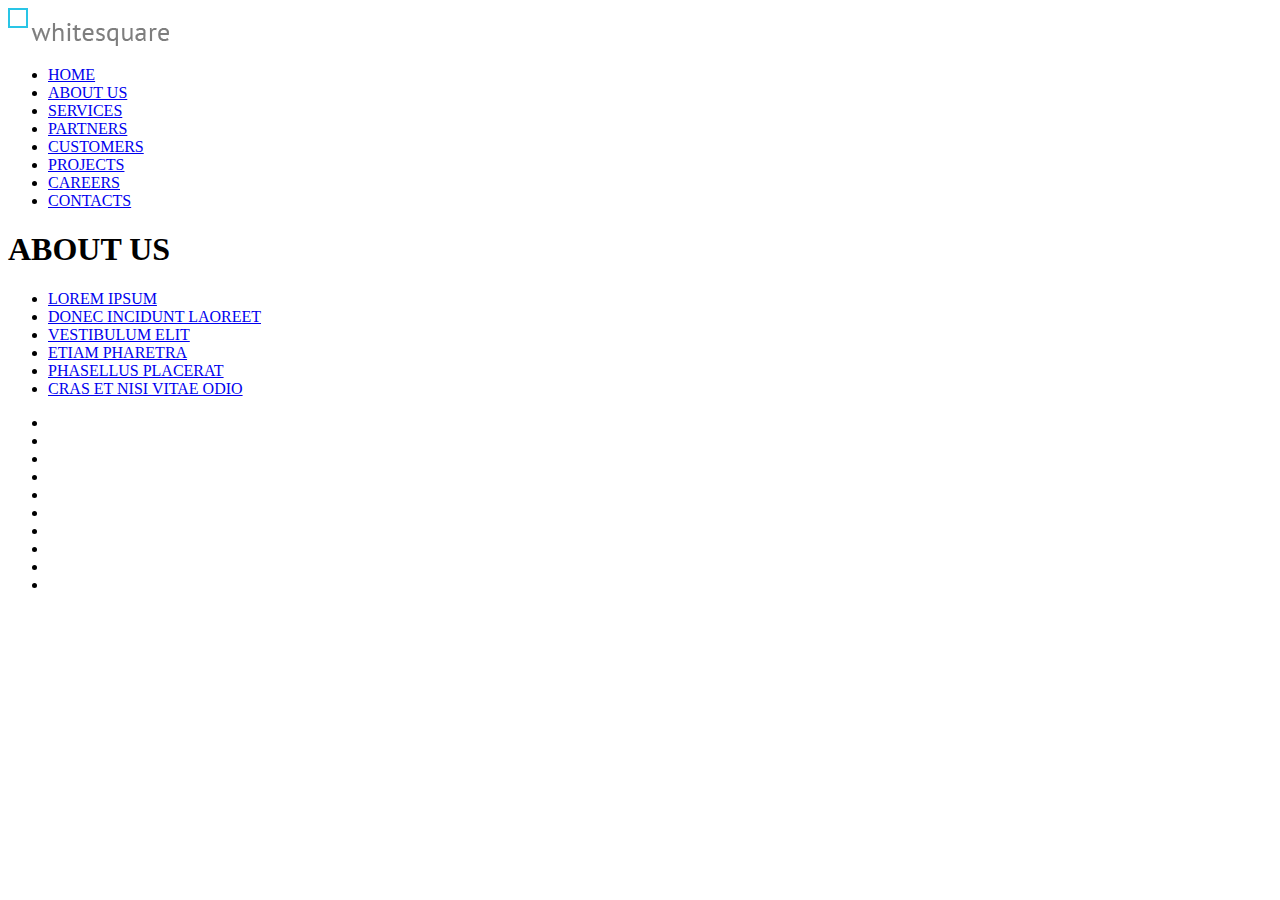
==== index.html @ 1644b0ad "first commit" ====
<!DOCTYPE html>
<html lang="en">

<head>
    <meta charset="UTF-8">
    <meta name="viewport" content="width=device-width, initial-scale=1.0">
    <meta http-equiv="X-UA-Compatible" content="ie=edge">
    <title>Whitesquare - About Us</title>
    <link rel="stylesheet" href="styles/styles.css">
    <link rel="shortcut icon" href="img/favicon.png" type="image/x-icon">
</head>

<body>
    <div class="wrapper">
        <header class="header">
            <div class="logo-header">
                <div class="logo-block">
                    <a class="logo-link" href="#">
                        <img src="img/logo-whitesquare.png" alt="Whitesquare logo">
                    </a>

                </div>
                <div class="search-block">


                </div>
            </div>
            <nav class="mainmenu">
                <ul class="mainmenu-list">


                    <li class="mainmenu-item">
                        <a href="#" class="mainmenu-link">HOME</a>
                    </li>
                    <li class="mainmenu-item">
                        <a href="#" class="mainmenu-link">ABOUT US</a>
                    </li>
                    <li class="mainmenu-item">
                        <a href="#" class="mainmenu-link">SERVICES</a>
                    </li>
                    <li class="mainmenu-item">
                        <a href="#" class="mainmenu-link">PARTNERS</a>
                    </li>
                    <li class="mainmenu-item">
                        <a href="#" class="mainmenu-link">CUSTOMERS</a>
                    </li>
                    <li class="mainmenu-item">
                        <a href="#" class="mainmenu-link">PROJECTS</a>
                    </li>
                    <li class="mainmenu-item">
                        <a href="#" class="mainmenu-link">CAREERS</a>
                    </li>
                    <li class="mainmenu-item">
                        <a href="#" class="mainmenu-link">CONTACTS</a>
                    </li>

                </ul>

            </nav>

        </header>
        <main class="main">
            <div class="title">
                <h1 class="title-text">
                    ABOUT US
                </h1>
            </div>
            <aside class="sidebar">
                <div class="sidemenu">
                    <ul class="sidemenu-list">
                        <li class="sidemenu item">
                            <a class=sidemenu-link href="#">LOREM IPSUM</a>
                        </li>
                        <li class="sidemenu item">
                            <a class=sidemenu-link href="#">DONEC INCIDUNT LAOREET</a>
                        </li>
                        <li class="sidemenu item">
                            <a class=sidemenu-link href="#">VESTIBULUM ELIT</a>
                        </li>
                        <li class="sidemenu item">
                            <a class=sidemenu-link href="#">ETIAM PHARETRA</a>
                        </li>
                        <li class="sidemenu item">
                            <a class=sidemenu-link href="#">PHASELLUS PLACERAT</a>
                        </li>
                        <li class="sidemenu item">
                            <a class=sidemenu-link href="#">CRAS ET NISI VITAE ODIO</a>
                        </li>
                    </ul>

                    <!-- Our offices block -->
                    <div class="side-map">

                    </div>
                </div>
            </aside>

            <div class="content-block">
                <div class="content__citate-block">

                </div>

                <div class="content-text">

                </div>

                <div class="content-images">

                </div>

                <div class="content__team-block">
                    <div class="team-title">
                        <!-- OUR TEAM -->

                    </div>

                    <ul class="team-members-list">
                        <li class="teammembers-item"></li>
                        <li class="teammembers-item"></li>
                        <li class="teammembers-item"></li>
                        <li class="teammembers-item"></li>
                        <li class="teammembers-item"></li>
                        <li class="teammembers-item"></li>
                        <li class="teammembers-item"></li>
                        <li class="teammembers-item"></li>
                        <li class="teammembers-item"></li>
                        <li class="teammembers-item"></li>
                    </ul>
                </div>
            </div>

        </main>
        <footer class="footer">
            <div class="twitterfeed-block">

            </div>
            <div class="sitemap-block">

            </div>
            <div class="socialnetworks-block">

            </div>
            <div class="copyright-block">

            </div>


        </footer>
    </div>
</body>

</html>
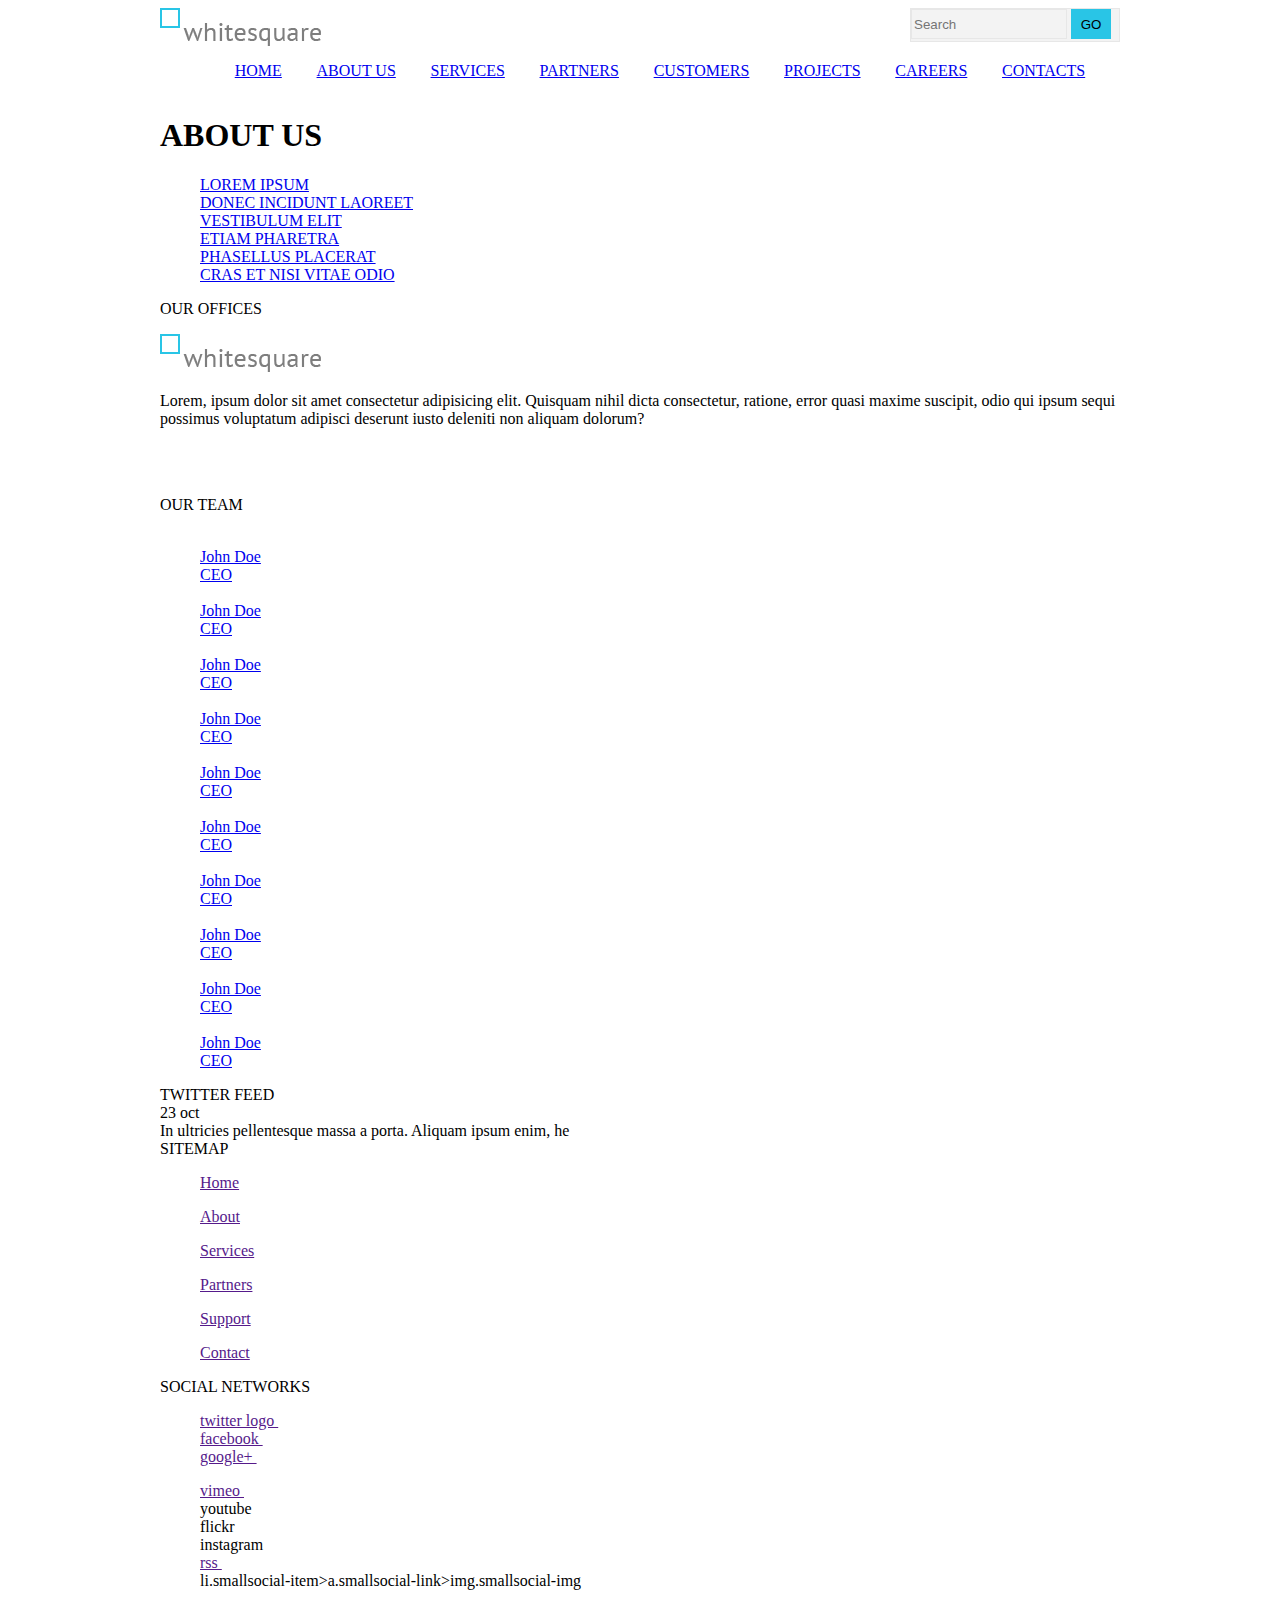
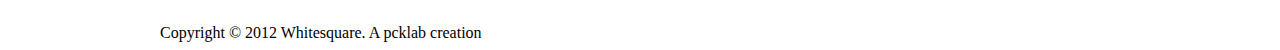
==== commit 2f879262: "flexbox header" ====
--- a/index.html
+++ b/index.html
@@ -10,6 +10,8 @@
     <link rel="shortcut icon" href="img/favicon.png" type="image/x-icon">
 </head>
 
+
+
 <body>
     <div class="wrapper">
         <header class="header">
@@ -21,6 +23,8 @@
 
                 </div>
                 <div class="search-block">
+                    <input type="search" name="srch-input" id="srch-id" class="search-input" placeholder="Search">
+                    <button type="submit" class="search-button">GO</button>
 
 
                 </div>
@@ -59,6 +63,7 @@
             </nav>
 
         </header>
+
         <main class="main">
             <div class="title">
                 <h1 class="title-text">
@@ -90,6 +95,18 @@
 
                     <!-- Our offices block -->
                     <div class="side-map">
+                        <div class="sidemap-title">
+                            <p class="sidemap-title-text">
+                                OUR OFFICES
+                            </p>
+                        </div>
+
+                        <div class="sidemap-map">
+                            <a href="#" class="sidemap-map-link">
+                                <img src="img/logo-whitesquare.png" alt="sidemap" class="sidemap-map-img">
+                            </a>
+
+                        </div>
 
                     </div>
                 </div>
@@ -98,33 +115,122 @@
             <div class="content-block">
                 <div class="content__citate-block">
 
+
                 </div>
 
                 <div class="content-text">
+                    <p class="content-text-paragraph">
+                        Lorem, ipsum dolor sit amet consectetur adipisicing elit. Quisquam nihil dicta consectetur, ratione, error quasi maxime suscipit,
+                        odio qui ipsum sequi possimus voluptatum adipisci deserunt iusto deleniti non aliquam dolorum?
+                    </p>
 
                 </div>
 
                 <div class="content-images">
+                    <ul class="contentimages-list">
+                        <li class="contentimages-item">
+                            <a href="" class="contentimg-link">
+                                <img src="" alt="" class="contentimages">
+                            </a>
+                        </li>
+                        <li class="contentimages-item">
+                            <a href="" class="contentimg-link">
+                                <img src="" alt="" class="contentimages">
+                            </a>
+                        </li>
+                    </ul>
 
                 </div>
 
                 <div class="content__team-block">
                     <div class="team-title">
                         <!-- OUR TEAM -->
+                        <p class="teamtitle-text">
+                            OUR TEAM
+                        </p>
 
                     </div>
 
                     <ul class="team-members-list">
-                        <li class="teammembers-item"></li>
-                        <li class="teammembers-item"></li>
-                        <li class="teammembers-item"></li>
-                        <li class="teammembers-item"></li>
-                        <li class="teammembers-item"></li>
-                        <li class="teammembers-item"></li>
-                        <li class="teammembers-item"></li>
-                        <li class="teammembers-item"></li>
-                        <li class="teammembers-item"></li>
-                        <li class="teammembers-item"></li>
+                        <li class="teammembers-item">
+                            <a href="#" class="member-link">
+
+                                <img src="" alt="" class="member-img">
+
+                                <div class="member-title">
+                                    John Doe
+
+                                </div>
+                                <div class="member-occupation">
+                                    CEO
+                                </div>
+
+                            </a>
+
+                        </li>
+                        <li class="teammembers-item">
+                            <a href="#" class="member-link">
+                                <img src="" alt="" class="member-img">
+                                <div class="member-title"> John Doe </div>
+                                <div class="member-occupation"> CEO </div>
+                            </a>
+                        </li>
+                        <li class="teammembers-item">
+                            <a href="#" class="member-link">
+                                <img src="" alt="" class="member-img">
+                                <div class="member-title"> John Doe </div>
+                                <div class="member-occupation"> CEO </div>
+                            </a>
+                        </li>
+                        <li class="teammembers-item">
+                            <a href="#" class="member-link">
+                                <img src="" alt="" class="member-img">
+                                <div class="member-title"> John Doe </div>
+                                <div class="member-occupation"> CEO </div>
+                            </a>
+                        </li>
+                        <li class="teammembers-item">
+                            <a href="#" class="member-link">
+                                <img src="" alt="" class="member-img">
+                                <div class="member-title"> John Doe </div>
+                                <div class="member-occupation"> CEO </div>
+                            </a>
+                        </li>
+                        <li class="teammembers-item">
+                            <a href="#" class="member-link">
+                                <img src="" alt="" class="member-img">
+                                <div class="member-title"> John Doe </div>
+                                <div class="member-occupation"> CEO </div>
+                            </a>
+                        </li>
+                        <li class="teammembers-item">
+                            <a href="#" class="member-link">
+                                <img src="" alt="" class="member-img">
+                                <div class="member-title"> John Doe </div>
+                                <div class="member-occupation"> CEO </div>
+                            </a>
+                        </li>
+                        <li class="teammembers-item">
+                            <a href="#" class="member-link">
+                                <img src="" alt="" class="member-img">
+                                <div class="member-title"> John Doe </div>
+                                <div class="member-occupation"> CEO </div>
+                            </a>
+                        </li>
+                        <li class="teammembers-item">
+                            <a href="#" class="member-link">
+                                <img src="" alt="" class="member-img">
+                                <div class="member-title"> John Doe </div>
+                                <div class="member-occupation"> CEO </div>
+                            </a>
+                        </li>
+                        <li class="teammembers-item">
+                            <a href="#" class="member-link">
+                                <img src="" alt="" class="member-img">
+                                <div class="member-title"> John Doe </div>
+                                <div class="member-occupation"> CEO </div>
+                            </a>
+                        </li>
                     </ul>
                 </div>
             </div>
@@ -132,15 +238,128 @@
         </main>
         <footer class="footer">
             <div class="twitterfeed-block">
+                <div class="tweeterfe">
+                    TWITTER FEED
+                </div>
+                <div class="twitterfeed-date">
+                    23 oct
+                </div>
+                <div class="twitterfeed-text">
+                    In ultricies pellentesque massa a porta. Aliquam ipsum enim, he
+                </div>
 
             </div>
             <div class="sitemap-block">
+                <div class="sitemap-title">
+                    SITEMAP
+                </div>
+                <ul class="sitemap-list">
+                    <li class="sitemap-item">
+                        <a href="" class="sitemap-link">
+                            <p class="sitemap-name">Home</p>
+                        </a>
+                    </li>
+                    <li class="sitemap-item">
+                        <a href="" class="sitemap-link">
+                            <p class="sitemap-name">About</p>
+                        </a>
+                    </li>
+                    <li class="sitemap-item">
+                        <a href="" class="sitemap-link">
+                            <p class="sitemap-name">Services</p>
+                        </a>
+                    </li>
+                    <li class="sitemap-item">
+                        <a href="" class="sitemap-link">
+                            <p class="sitemap-name">Partners</p>
+                        </a>
+                    </li>
+                    <li class="sitemap-item">
+                        <a href="" class="sitemap-link">
+                            <p class="sitemap-name">Support</p>
+                        </a>
+                    </li>
+                    <li class="sitemap-item">
+                        <a href="" class="sitemap-link">
+                            <p class="sitemap-name">Contact</p>
+                        </a>
+                    </li>
+                </ul>
 
             </div>
             <div class="socialnetworks-block">
+                <div class="socialnetworks-title">
+                    SOCIAL NETWORKS
+                </div>
+                <div class="bigsocial">
+                    <ul class="bigsocial-list">
+                        <li class="bigsocial-item">
+                            <a href="" class="bigsocial link">
+                                twitter logo
+                                <img src="" alt="" class="bigsocial-img">
+                            </a>
+                        </li>
+                        <li class="bigsocial-item">
+                            <a href="" class="bigsocial link">
+                                facebook
+                                <img src="" alt="" class="bigsocial-img">
+                            </a>
+                        </li>
+                        <li class="bigsocial-item">
+                            <a href="" class="bigsocial link">
+                                google+
+                                <img src="" alt="" class="bigsocial-img">
+                            </a>
+                        </li>
+                    </ul>
+                </div>
+                <div class="smallsocial">
+                    <ul class="smallsocial-list">
+                        <li class="smallsocial-item">
+                            <a href="" class="smallsocial-link">
+                                vimeo
+                                <img src="" alt="" class="smallsocial-img">
+                            </a>
+                        </li>
+                        <li class="smallsocial-item">
+                            youtube
+                            <a href="" class="smallsocial-link">
+                                <img src="" alt="" class="smallsocial-img">
+                            </a>
+                        </li>
+                        <li class="smallsocial-item">
+                            flickr
+                            <a href="" class="smallsocial-link">
+                                <img src="" alt="" class="smallsocial-img">
+                            </a>
+                        </li>
+                        <li class="smallsocial-item">
+                            instagram
+                            <a href="" class="smallsocial-link">
+                                <img src="" alt="" class="smallsocial-img">
+                            </a>
+                        </li>
+                        <li class="smallsocial-item">
+                            <a href="" class="smallsocial-link">
+                                rss
+                                <img src="" alt="" class="smallsocial-img">
+                            </a>
+                        </li>
+
+                        li.smallsocial-item>a.smallsocial-link>img.smallsocial-img
+                    </ul>
+                </div>
 
             </div>
             <div class="copyright-block">
+                <div class="copyright-logo">
+                    <a href="#" class="copyright-link">
+                        <img src="" alt="" class="copyright-img">
+                    </a>
+                </div>
+                <div class="copyright-text">
+                        Copyright © 2012 Whitesquare. A pcklab creation 
+                </div>
 
             </div>
 
--- a/styles/styles.css
+++ b/styles/styles.css
@@ -0,0 +1,104 @@
+body {}
+
+.wrapper {
+    max-width: 960px;
+    margin: 0 auto;
+}
+
+.header {
+    display: flex;
+    flex-direction: column;
+}
+
+.logo-header {
+    display: flex;
+    justify-content: space-between;
+    width: 100%;
+}
+
+.logo-block {
+    float: left;
+    width: 161px;
+    height: 38px;
+}
+
+.logo-link {}
+
+.search-block {
+    float: right;
+    border-style: solid;
+    border-width: 1px;
+    border-color: #e7e7e7;
+    box-sizing: border-box;
+    background-color: #f3f3f3;
+    width: 210px;
+    height: 34px
+}
+
+.search-input {
+    border-style: solid;
+    border-width: 1px;
+    border-color: #e7e7e7;
+    box-sizing: border-box;
+    background-color: #f3f3f3;
+    width: 156px;
+    height: 30px;
+}
+
+.search-button {
+    background-color: #29c5e6;
+    width: 40px;
+    height: 30px;
+    border-width: 0px;
+    /* border-color: #e7e7e7; */
+    box-sizing: border-box;
+}
+
+.mainmenu {}
+
+.mainmenu-list {
+    display: flex;
+    justify-content: space-evenly;
+}
+
+.mainmenu-item {}
+
+.mainmenu-link {}
+
+.aside {}
+
+nav {}
+
+.main {}
+
+.footer {}
+
+ul {
+    list-style: none;
+}
+
+li {}
+
+a {}
+
+h1 {}
+
+h2 {}
+
+h3 {}
+
+h4 {}
+
+.logo-header {
+    display: flex;
+}
+
+.sidebar {}
+
+.sidemenu {}
+
+.sidemenu-list {}
+
+.sidemenu item {}
+
+.sidemenu-link {}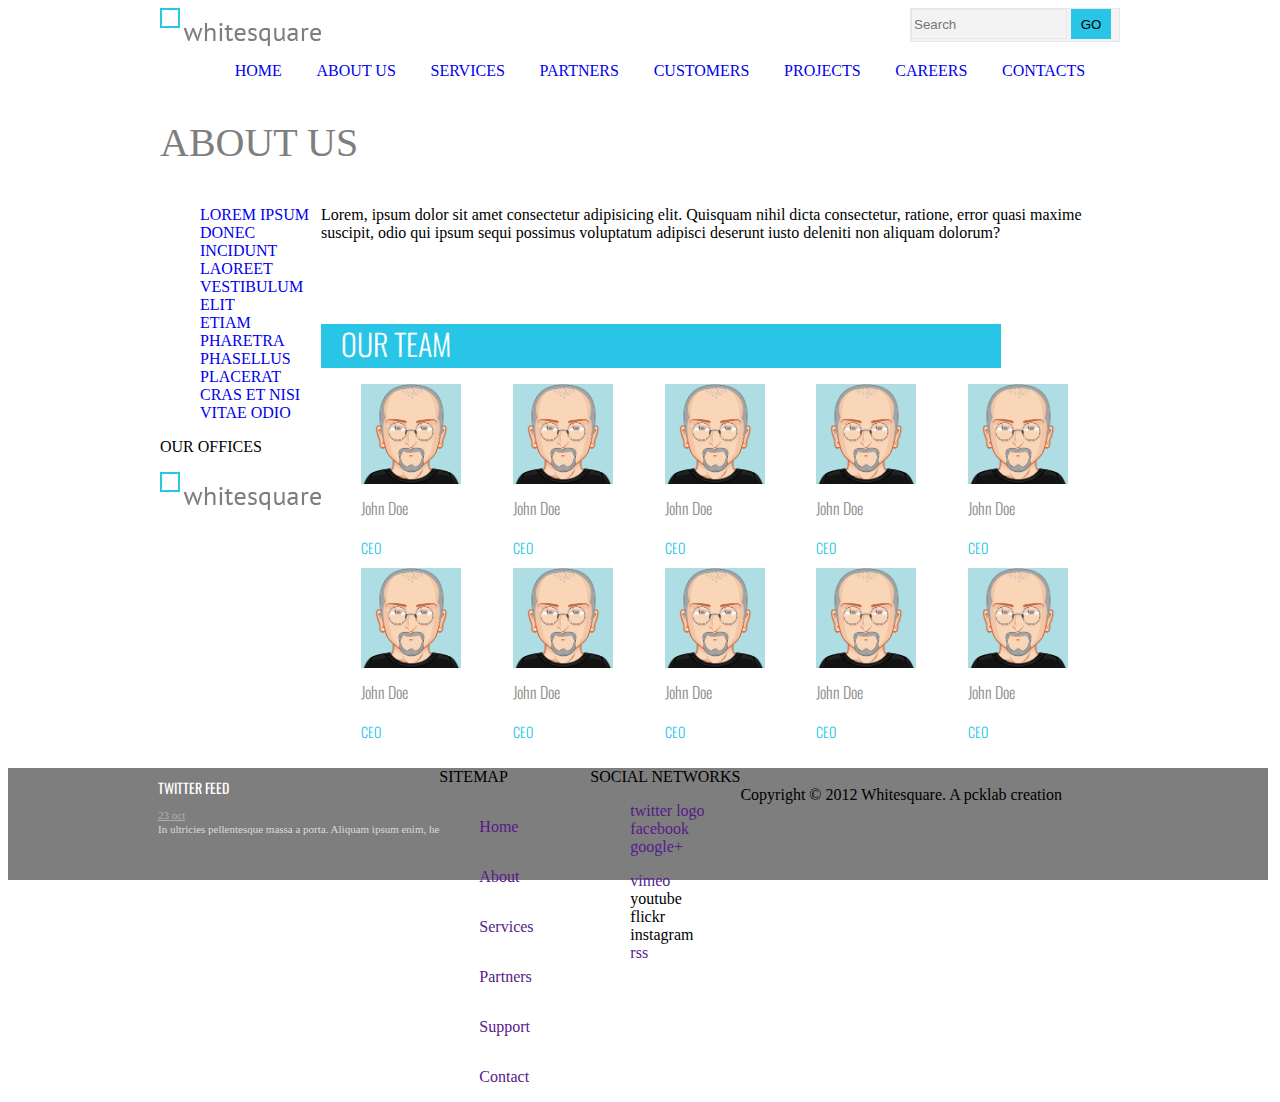
==== commit ee51228f: "Oswald" ====
--- a/index.html
+++ b/index.html
@@ -7,6 +7,8 @@
     <meta http-equiv="X-UA-Compatible" content="ie=edge">
     <title>Whitesquare - About Us</title>
     <link rel="stylesheet" href="styles/styles.css">
+    <link href="https://fonts.googleapis.com/css?family=Roboto" rel="stylesheet">
+    <link href="https://fonts.googleapis.com/css?family=Oswald" rel="stylesheet">
     <link rel="shortcut icon" href="img/favicon.png" type="image/x-icon">
 </head>
 
@@ -64,12 +66,14 @@
 
         </header>
 
+        <div class="title">
+            <h1 class="title-text">
+                ABOUT US
+            </h1>
+        </div>
+
         <main class="main">
-            <div class="title">
-                <h1 class="title-text">
-                    ABOUT US
-                </h1>
-            </div>
+
             <aside class="sidebar">
                 <div class="sidemenu">
                     <ul class="sidemenu-list">
@@ -155,7 +159,7 @@
                         <li class="teammembers-item">
                             <a href="#" class="member-link">
 
-                                <img src="" alt="" class="member-img">
+                                <img src="img/ava/steve.png" alt="" class="member-img">
 
                                 <div class="member-title">
                                     John Doe
@@ -170,63 +174,63 @@
                         </li>
                         <li class="teammembers-item">
                             <a href="#" class="member-link">
-                                <img src="" alt="" class="member-img">
-                                <div class="member-title"> John Doe </div>
-                                <div class="member-occupation"> CEO </div>
-                            </a>
-                        </li>
-                        <li class="teammembers-item">
-                            <a href="#" class="member-link">
-                                <img src="" alt="" class="member-img">
-                                <div class="member-title"> John Doe </div>
-                                <div class="member-occupation"> CEO </div>
-                            </a>
-                        </li>
-                        <li class="teammembers-item">
-                            <a href="#" class="member-link">
-                                <img src="" alt="" class="member-img">
-                                <div class="member-title"> John Doe </div>
-                                <div class="member-occupation"> CEO </div>
-                            </a>
-                        </li>
-                        <li class="teammembers-item">
-                            <a href="#" class="member-link">
-                                <img src="" alt="" class="member-img">
-                                <div class="member-title"> John Doe </div>
-                                <div class="member-occupation"> CEO </div>
-                            </a>
-                        </li>
-                        <li class="teammembers-item">
-                            <a href="#" class="member-link">
-                                <img src="" alt="" class="member-img">
-                                <div class="member-title"> John Doe </div>
-                                <div class="member-occupation"> CEO </div>
-                            </a>
-                        </li>
-                        <li class="teammembers-item">
-                            <a href="#" class="member-link">
-                                <img src="" alt="" class="member-img">
-                                <div class="member-title"> John Doe </div>
-                                <div class="member-occupation"> CEO </div>
-                            </a>
-                        </li>
-                        <li class="teammembers-item">
-                            <a href="#" class="member-link">
-                                <img src="" alt="" class="member-img">
-                                <div class="member-title"> John Doe </div>
-                                <div class="member-occupation"> CEO </div>
-                            </a>
-                        </li>
-                        <li class="teammembers-item">
-                            <a href="#" class="member-link">
-                                <img src="" alt="" class="member-img">
-                                <div class="member-title"> John Doe </div>
-                                <div class="member-occupation"> CEO </div>
-                            </a>
-                        </li>
-                        <li class="teammembers-item">
-                            <a href="#" class="member-link">
-                                <img src="" alt="" class="member-img">
+                                <img src="img/ava/steve.png" alt="" class="member-img">
+                                <div class="member-title"> John Doe </div>
+                                <div class="member-occupation"> CEO </div>
+                            </a>
+                        </li>
+                        <li class="teammembers-item">
+                            <a href="#" class="member-link">
+                                <img src="img/ava/steve.png" alt="" class="member-img">
+                                <div class="member-title"> John Doe </div>
+                                <div class="member-occupation"> CEO </div>
+                            </a>
+                        </li>
+                        <li class="teammembers-item">
+                            <a href="#" class="member-link">
+                                <img src="img/ava/steve.png" alt="" class="member-img">
+                                <div class="member-title"> John Doe </div>
+                                <div class="member-occupation"> CEO </div>
+                            </a>
+                        </li>
+                        <li class="teammembers-item">
+                            <a href="#" class="member-link">
+                                <img src="img/ava/steve.png" alt="" class="member-img">
+                                <div class="member-title"> John Doe </div>
+                                <div class="member-occupation"> CEO </div>
+                            </a>
+                        </li>
+                        <li class="teammembers-item">
+                            <a href="#" class="member-link">
+                                <img src="img/ava/steve.png" alt="" class="member-img">
+                                <div class="member-title"> John Doe </div>
+                                <div class="member-occupation"> CEO </div>
+                            </a>
+                        </li>
+                        <li class="teammembers-item">
+                            <a href="#" class="member-link">
+                                <img src="img/ava/steve.png" alt="" class="member-img">
+                                <div class="member-title"> John Doe </div>
+                                <div class="member-occupation"> CEO </div>
+                            </a>
+                        </li>
+                        <li class="teammembers-item">
+                            <a href="#" class="member-link">
+                                <img src="img/ava/steve.png" alt="" class="member-img">
+                                <div class="member-title"> John Doe </div>
+                                <div class="member-occupation"> CEO </div>
+                            </a>
+                        </li>
+                        <li class="teammembers-item">
+                            <a href="#" class="member-link">
+                                <img src="img/ava/steve.png" alt="" class="member-img">
+                                <div class="member-title"> John Doe </div>
+                                <div class="member-occupation"> CEO </div>
+                            </a>
+                        </li>
+                        <li class="teammembers-item">
+                            <a href="#" class="member-link">
+                                <img src="img/ava/steve.png" alt="" class="member-img">
                                 <div class="member-title"> John Doe </div>
                                 <div class="member-occupation"> CEO </div>
                             </a>
@@ -236,9 +240,14 @@
             </div>
 
         </main>
-        <footer class="footer">
+
+    </div>
+
+    <footer class="footer">
+
+        <div class="footer-wrapper">
             <div class="twitterfeed-block">
-                <div class="tweeterfe">
+                <div class="tweeterfeed-title">
                     TWITTER FEED
                 </div>
                 <div class="twitterfeed-date">
@@ -346,7 +355,7 @@
                             </a>
                         </li>
 
-                        li.smallsocial-item>a.smallsocial-link>img.smallsocial-img
+
                     </ul>
                 </div>
 
@@ -358,14 +367,17 @@
                     </a>
                 </div>
                 <div class="copyright-text">
-                        Copyright © 2012 Whitesquare. A pcklab creation 
-                </div>
-
-            </div>
-
-
-        </footer>
-    </div>
+                    Copyright © 2012 Whitesquare. A pcklab creation
+                </div>
+
+            </div>
+
+        </div>
+
+
+
+    </footer>
+
 </body>
 
 </html>--- a/styles/styles.css
+++ b/styles/styles.css
@@ -1,4 +1,8 @@
 body {}
+
+a {
+    text-decoration: none;
+}
 
 .wrapper {
     max-width: 960px;
@@ -69,9 +73,146 @@
 
 nav {}
 
-.main {}
-
-.footer {}
+.main {
+    display: flex;
+}
+
+.title {}
+
+.title-text {
+    /* font-family: Oswald-Light; */
+    font-family: Oswald Tahoma Arial;
+    color: #7e7e7e;
+    font-size: 40px;
+    /* Приближение из-за подстановки шрифтов */
+    font-weight: 400;
+    line-height: 40px;
+    /* Приближение из-за подстановки шрифтов */
+    text-align: left;
+}
+
+.content__team-block {}
+
+.team-title {
+    background-color: #29c5e6;
+    width: 680px;
+    height: 44px;
+}
+
+.teamtitle-text {
+    font-family: Oswald;
+    color: #ffffff;
+    font-size: 30px;
+    /* Приближение из-за подстановки шрифтов */
+    font-weight: 300;
+    line-height: 40px;
+    /* Приближение из-за подстановки шрифтов */
+    text-align: left;
+    padding-left: 20px;
+}
+
+.team-members-list {
+    display: flex;
+    flex-wrap: wrap;
+}
+
+.teammembers-item {
+    width: 20%;
+}
+
+.member-link {}
+
+.member-img {
+    width: 100px;
+    height: 100px;
+}
+
+.member-title {
+    font-family: Oswald;
+    color: #8f8f8f;
+    font-size: 16px;
+    /* Приближение из-за подстановки шрифтов */
+    font-weight: 300;
+    line-height: 40px;
+    /* Приближение из-за подстановки шрифтов */
+    text-align: left;
+}
+
+.member-occupation {
+    font-family: Oswald;
+    color: #29c5e6;
+    font-size: 14px;
+    /* Приближение из-за подстановки шрифтов */
+    font-weight: 300;
+    line-height: 40px;
+    /* Приближение из-за подстановки шрифтов */
+    text-align: left;
+}
+
+.footer {
+    background-color: #7e7e7e;
+    width: 1260px;
+    height: 112px;
+}
+
+.footer-wrapper {
+    max-width: 960px;
+    margin: 0 auto;
+    display: flex;
+}
+
+.twitterfeed-block {}
+
+.tweeterfeed-title {
+    font-family: Oswald;
+    color: #ffffff;
+    font-size: 14px;
+    /* Приближение из-за подстановки шрифтов */
+    font-weight: 400;
+    line-height: 40px;
+    /* Приближение из-за подстановки шрифтов */
+    text-align: left;
+}
+
+.twitterfeed-date {
+    font-family: Tahoma;
+    color: #b4aeae;
+    font-size: 11px;
+    font-weight: 400;
+    line-height: 14px;
+    text-decoration: underline;
+    text-align: justify;
+}
+
+.twitterfeed-text {
+    font-family: Tahoma;
+    color: #dbdbdb;
+    font-size: 11px;
+    font-weight: 400;
+    line-height: 14px;
+    text-align: justify;
+}
+
+.sitemap-block {
+    width: 151px;
+    height: 77px;
+}
+
+.sitemap-title {}
+
+.sitemap-list {
+    display: flex;
+    flex-direction: column;
+    flex-wrap: wrap;
+}
+
+.sitemap-item {
+    height: 30%;
+}
+
+.sitemap-link {}
+
+.sitemap-name {}
 
 ul {
     list-style: none;
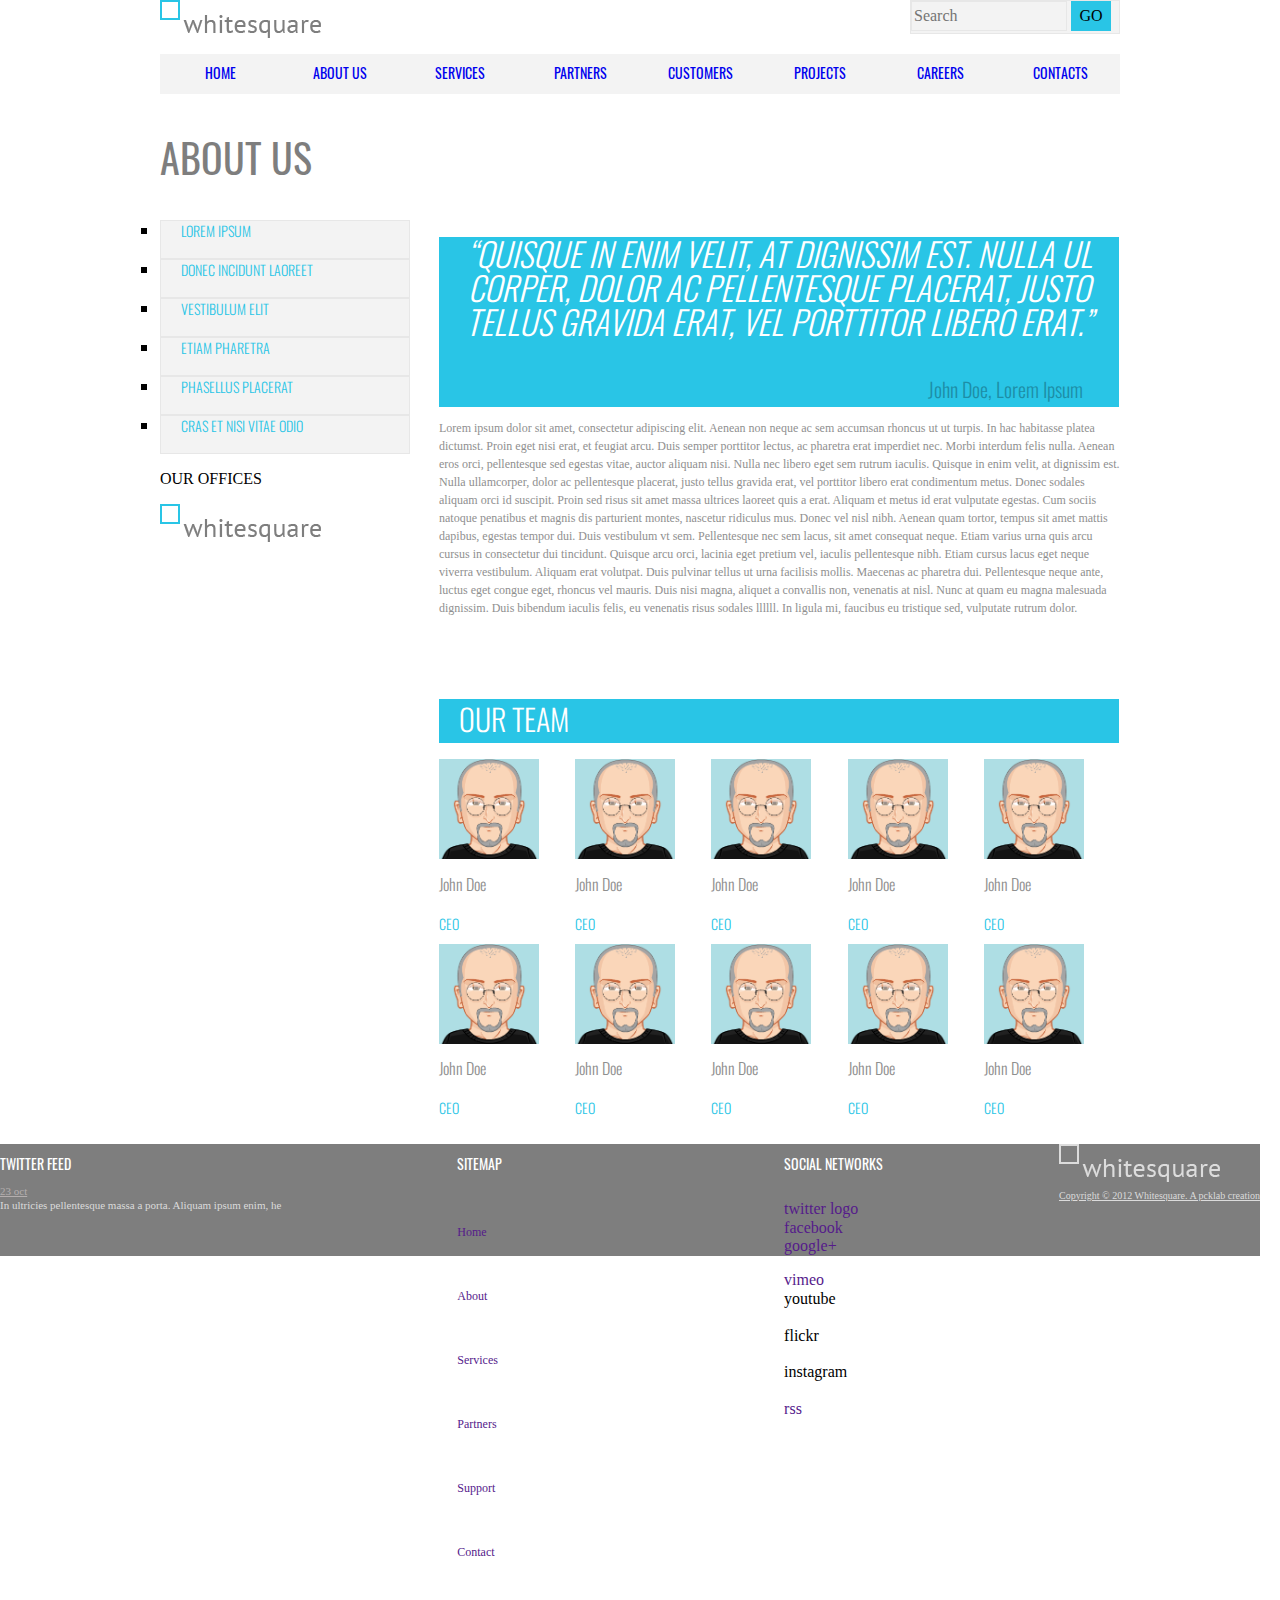
==== commit 6ed7a396: "fix mainmenu" ====
--- a/index.html
+++ b/index.html
@@ -7,6 +7,7 @@
     <meta http-equiv="X-UA-Compatible" content="ie=edge">
     <title>Whitesquare - About Us</title>
     <link rel="stylesheet" href="styles/styles.css">
+    <link rel="stylesheet" href="styles/normalize.css">
     <link href="https://fonts.googleapis.com/css?family=Roboto" rel="stylesheet">
     <link href="https://fonts.googleapis.com/css?family=Oswald" rel="stylesheet">
     <link rel="shortcut icon" href="img/favicon.png" type="image/x-icon">
@@ -77,22 +78,22 @@
             <aside class="sidebar">
                 <div class="sidemenu">
                     <ul class="sidemenu-list">
-                        <li class="sidemenu item">
+                        <li class="sidemenu-item">
                             <a class=sidemenu-link href="#">LOREM IPSUM</a>
                         </li>
-                        <li class="sidemenu item">
+                        <li class="sidemenu-item">
                             <a class=sidemenu-link href="#">DONEC INCIDUNT LAOREET</a>
                         </li>
-                        <li class="sidemenu item">
+                        <li class="sidemenu-item">
                             <a class=sidemenu-link href="#">VESTIBULUM ELIT</a>
                         </li>
-                        <li class="sidemenu item">
+                        <li class="sidemenu-item">
                             <a class=sidemenu-link href="#">ETIAM PHARETRA</a>
                         </li>
-                        <li class="sidemenu item">
+                        <li class="sidemenu-item">
                             <a class=sidemenu-link href="#">PHASELLUS PLACERAT</a>
                         </li>
-                        <li class="sidemenu item">
+                        <li class="sidemenu-item">
                             <a class=sidemenu-link href="#">CRAS ET NISI VITAE ODIO</a>
                         </li>
                     </ul>
@@ -118,15 +119,35 @@
 
             <div class="content-block">
                 <div class="content__citate-block">
+                    <p class="citate-text">
+                        “Quisque in enim velit, at dignissim est. Nulla ul corper, dolor ac pellentesque placerat, justo tellus gravida erat, vel
+                        porttitor libero erat.”
+                    </p>
+                    <p class="citate-author">
+                        John Doe, Lorem Ipsum
+                    </p>
 
 
                 </div>
 
                 <div class="content-text">
                     <p class="content-text-paragraph">
-                        Lorem, ipsum dolor sit amet consectetur adipisicing elit. Quisquam nihil dicta consectetur, ratione, error quasi maxime suscipit,
-                        odio qui ipsum sequi possimus voluptatum adipisci deserunt iusto deleniti non aliquam dolorum?
-                    </p>
+                        Lorem ipsum dolor sit amet, consectetur adipiscing elit. Aenean non neque ac sem accumsan rhoncus ut ut turpis. In hac habitasse
+                        platea dictumst. Proin eget nisi erat, et feugiat arcu. Duis semper porttitor lectus, ac pharetra
+                        erat imperdiet nec. Morbi interdum felis nulla. Aenean eros orci, pellentesque sed egestas vitae,
+                        auctor aliquam nisi. Nulla nec libero eget sem rutrum iaculis. Quisque in enim velit, at dignissim
+                        est. Nulla ullamcorper, dolor ac pellentesque placerat, justo tellus gravida erat, vel porttitor
+                        libero erat condimentum metus. Donec sodales aliquam orci id suscipit. Proin sed risus sit amet massa
+                        ultrices laoreet quis a erat. Aliquam et metus id erat vulputate egestas. Cum sociis natoque penatibus
+                        et magnis dis parturient montes, nascetur ridiculus mus. Donec vel nisl nibh. Aenean quam tortor,
+                        tempus sit amet mattis dapibus, egestas tempor dui. Duis vestibulum vt sem. Pellentesque nec sem
+                        lacus, sit amet consequat neque. Etiam varius urna quis arcu cursus in consectetur dui tincidunt.
+                        Quisque arcu orci, lacinia eget pretium vel, iaculis pellentesque nibh. Etiam cursus lacus eget neque
+                        viverra vestibulum. Aliquam erat volutpat. Duis pulvinar tellus ut urna facilisis mollis. Maecenas
+                        ac pharetra dui. Pellentesque neque ante, luctus eget congue eget, rhoncus vel mauris. Duis nisi
+                        magna, aliquet a convallis non, venenatis at nisl. Nunc at quam eu magna malesuada dignissim. Duis
+                        bibendum iaculis felis, eu venenatis risus sodales llllll. In ligula mi, faucibus eu tristique sed,
+                        vulputate rutrum dolor.</p>
 
                 </div>
 
@@ -303,19 +324,19 @@
                 <div class="bigsocial">
                     <ul class="bigsocial-list">
                         <li class="bigsocial-item">
-                            <a href="" class="bigsocial link">
+                            <a href="" class="bigsocial-link">
                                 twitter logo
                                 <img src="" alt="" class="bigsocial-img">
                             </a>
                         </li>
                         <li class="bigsocial-item">
-                            <a href="" class="bigsocial link">
+                            <a href="" class="bigsocial-link">
                                 facebook
                                 <img src="" alt="" class="bigsocial-img">
                             </a>
                         </li>
                         <li class="bigsocial-item">
-                            <a href="" class="bigsocial link">
+                            <a href="" class="bigsocial-link">
                                 google+
                                 <img src="" alt="" class="bigsocial-img">
                             </a>
@@ -363,7 +384,7 @@
             <div class="copyright-block">
                 <div class="copyright-logo">
                     <a href="#" class="copyright-link">
-                        <img src="" alt="" class="copyright-img">
+                        <img src="img/Logo-footer.png" alt="" class="copyright-img">
                     </a>
                 </div>
                 <div class="copyright-text">
--- a/styles/styles.css
+++ b/styles/styles.css
@@ -1,3 +1,18 @@
+@font-face {
+    font-family: "Oswald";
+    src: url('../fonts/Oswald/Oswald-Regular.ttf')
+}
+
+@font-face {
+    font-family: "Oswald-Light";
+    src: url('../fonts/Oswald/Oswald-Light.ttf')
+}
+
+@font-face {
+    font-family: "Roboto";
+    src: url('../fonts/Roboto/Roboto-Regular.ttf')
+}
+
 body {}
 
 a {
@@ -58,16 +73,66 @@
     box-sizing: border-box;
 }
 
-.mainmenu {}
+.mainmenu {
+    /* border-style: solid;
+    border-width: 1px;
+    border-color: #e7e7e7;
+    box-sizing: border-box;
+    background-color: #f3f3f3;
+    /* width: 960px; */
+    /* height: 40px; */ 
+}
 
 .mainmenu-list {
     display: flex;
     justify-content: space-evenly;
-}
-
-.mainmenu-item {}
-
-.mainmenu-link {}
+    align-items: stretch;
+    /* width: (100/8)%;  */
+    height: 40px; 
+}
+
+.mainmenu-item {
+    width: calc(100%/8);
+    background-color: #f3f3f3;
+
+    /* border-style: solid; */
+    /* border-width: 1px; */
+    /* border-color: #e7e7e7; */
+    box-sizing: border-box;
+    font-family: Oswald;
+    color: #b2b2b2;
+    font-size: 14px;
+    /* Приближение из-за подстановки шрифтов */
+    font-weight: 400;
+    line-height: 38px;
+    /* Приближение из-за подстановки шрифтов */
+    text-align: center;
+}
+
+.mainmenu-link{
+    /* width: (100/8)%; */
+    height: 40px; 
+
+}
+
+.mainmenu-item a:hover{
+
+    /* width: (100/8)%; */
+    height: 40px; 
+    background-color: #29c5e6;
+    color: white;
+
+}
+
+.mainmenu-link {
+    /* width: 120px;
+    height: 40px; */
+}
+/* 
+.mainmenu-item a {
+    display: block;
+ 
+} */
 
 .aside {}
 
@@ -81,13 +146,61 @@
 
 .title-text {
     /* font-family: Oswald-Light; */
-    font-family: Oswald Tahoma Arial;
+    font-family: Oswald;
     color: #7e7e7e;
     font-size: 40px;
     /* Приближение из-за подстановки шрифтов */
     font-weight: 400;
     line-height: 40px;
     /* Приближение из-за подстановки шрифтов */
+    text-align: left;
+}
+
+.content-block {
+    margin-left: 29px;
+}
+
+.content__citate-block {
+    width: 680px;
+    height: 170px;
+    background-color: #29c5e6;
+}
+
+.citate-text {
+    text-transform: uppercase;
+    font-family: Oswald;
+    font-style: italic;
+    color: #ffffff;
+    font-size: 33px;
+    /* Приближение из-за подстановки шрифтов */
+    font-weight: 300;
+    line-height: 34px;
+    /* Приближение из-за подстановки шрифтов */
+    text-align: center;
+    vertical-align: middle;
+    /* padding: 23px 20px 33px 21px; */
+}
+
+.citate-author {
+    font-family: Oswald;
+    color: #1d8ea6;
+    font-size: 20px;
+    /* Приближение из-за подстановки шрифтов */
+    font-weight: 300;
+    line-height: 34px;
+    /* Приближение из-за подстановки шрифтов */
+    text-align: right;
+    margin-right: 36px;
+}
+
+.content-text {}
+
+.content-text-paragraph {
+    font-family: Tahoma;
+    color: #8f8f8f;
+    font-size: 12px;
+    font-weight: 400;
+    line-height: 18px;
     text-align: left;
 }
 
@@ -156,9 +269,10 @@
 }
 
 .footer-wrapper {
-    max-width: 960px;
+    /* width: 100%; */
     margin: 0 auto;
     display: flex;
+    justify-content: space-between;
 }
 
 .twitterfeed-block {}
@@ -195,24 +309,86 @@
 
 .sitemap-block {
     width: 151px;
-    height: 77px;
-}
-
-.sitemap-title {}
+    /* height: 77px; */
+    height: 100%;
+}
+
+.sitemap-title {
+    font-family: Oswald;
+    color: #ffffff;
+    font-size: 14px;
+    /* Приближение из-за подстановки шрифтов */
+    font-weight: 400;
+    line-height: 40px;
+    /* Приближение из-за подстановки шрифтов */
+    text-align: left;
+}
 
 .sitemap-list {
     display: flex;
     flex-direction: column;
-    flex-wrap: wrap;
+    /* flex-wrap: wrap; */
 }
 
 .sitemap-item {
-    height: 30%;
+    /* height: 30%; */
+    font-family: Tahoma;
+    color: #dbdbdb;
+    font-size: 12px;
+    font-weight: 400;
+    line-height: 40px;
+    text-align: left;
 }
 
 .sitemap-link {}
 
 .sitemap-name {}
+
+.socialnetworks-block {}
+
+.socialnetworks-title {
+    font-family: Oswald;
+    color: #ffffff;
+    font-size: 14px;
+    /* Приближение из-за подстановки шрифтов */
+    font-weight: 400;
+    line-height: 40px;
+    /* Приближение из-за подстановки шрифтов */
+    text-align: left;
+}
+
+.bigsocial-list {}
+
+.bigsocial-item {}
+
+.bigsocial-link {}
+
+.bigsocial-img {}
+
+.copyright-block {}
+
+.copyright-logo {}
+
+.copyright-link {}
+
+.copyright-img {}
+
+.copyright-text {
+    font-family: Tahoma;
+    color: #dbdbdb;
+    font-size: 10px;
+    font-weight: 400;
+    line-height: 18px;
+    text-align: left;
+    /* Встроенный стиль */
+    font-family: Tahoma;
+    color: #dbdbdb;
+    font-size: 10px;
+    font-weight: 400;
+    line-height: 18px;
+    text-decoration: underline;
+    text-align: left;
+}
 
 ul {
     list-style: none;
@@ -234,12 +410,63 @@
     display: flex;
 }
 
+ul {
+    padding: 0;
+    /* margin-left: 20px; */
+}
+
 .sidebar {}
 
 .sidemenu {}
 
-.sidemenu-list {}
-
-.sidemenu item {}
-
-.sidemenu-link {}+.sidemenu-list {
+    /* margin: -30; */
+    list-style-type: none;
+}
+
+.sidemenu-item {
+    /* display: block; */
+    list-style-type: square;
+    font-family: Oswald;
+    font-weight: 14px;
+    /* padding-left: 20px; */
+    /* margin-left: 20px; */
+    /* padding-left: -30; */
+    /* list-style-type: square; */
+    background-color: #f1f1f1;
+    border-style: solid;
+    border-width: 1px;
+    border-color: #e7e7e7;
+    box-sizing: border-box;
+    background-color: #f3f3f3;
+    width: 250px;
+    height: 39px;
+}
+
+li a {
+    display: block;
+}
+
+.sidemenu-item a {
+    display: block;
+    padding-left: 20px;
+    height: 39px;
+    width: 250px;
+}
+
+.sidemenu-item a:hover {
+    background-color: #29c5e6;
+    color: white;
+}
+
+.sidemenu-link {
+    /* display: block; */
+    font-family: Oswald;
+    color: #29c5e6;
+    font-size: 14px;
+    /* Приближение из-за подстановки шрифтов */
+    font-weight: 300;
+    line-height: 16px;
+    /* Приближение из-за подстановки шрифтов */
+    text-align: left;
+}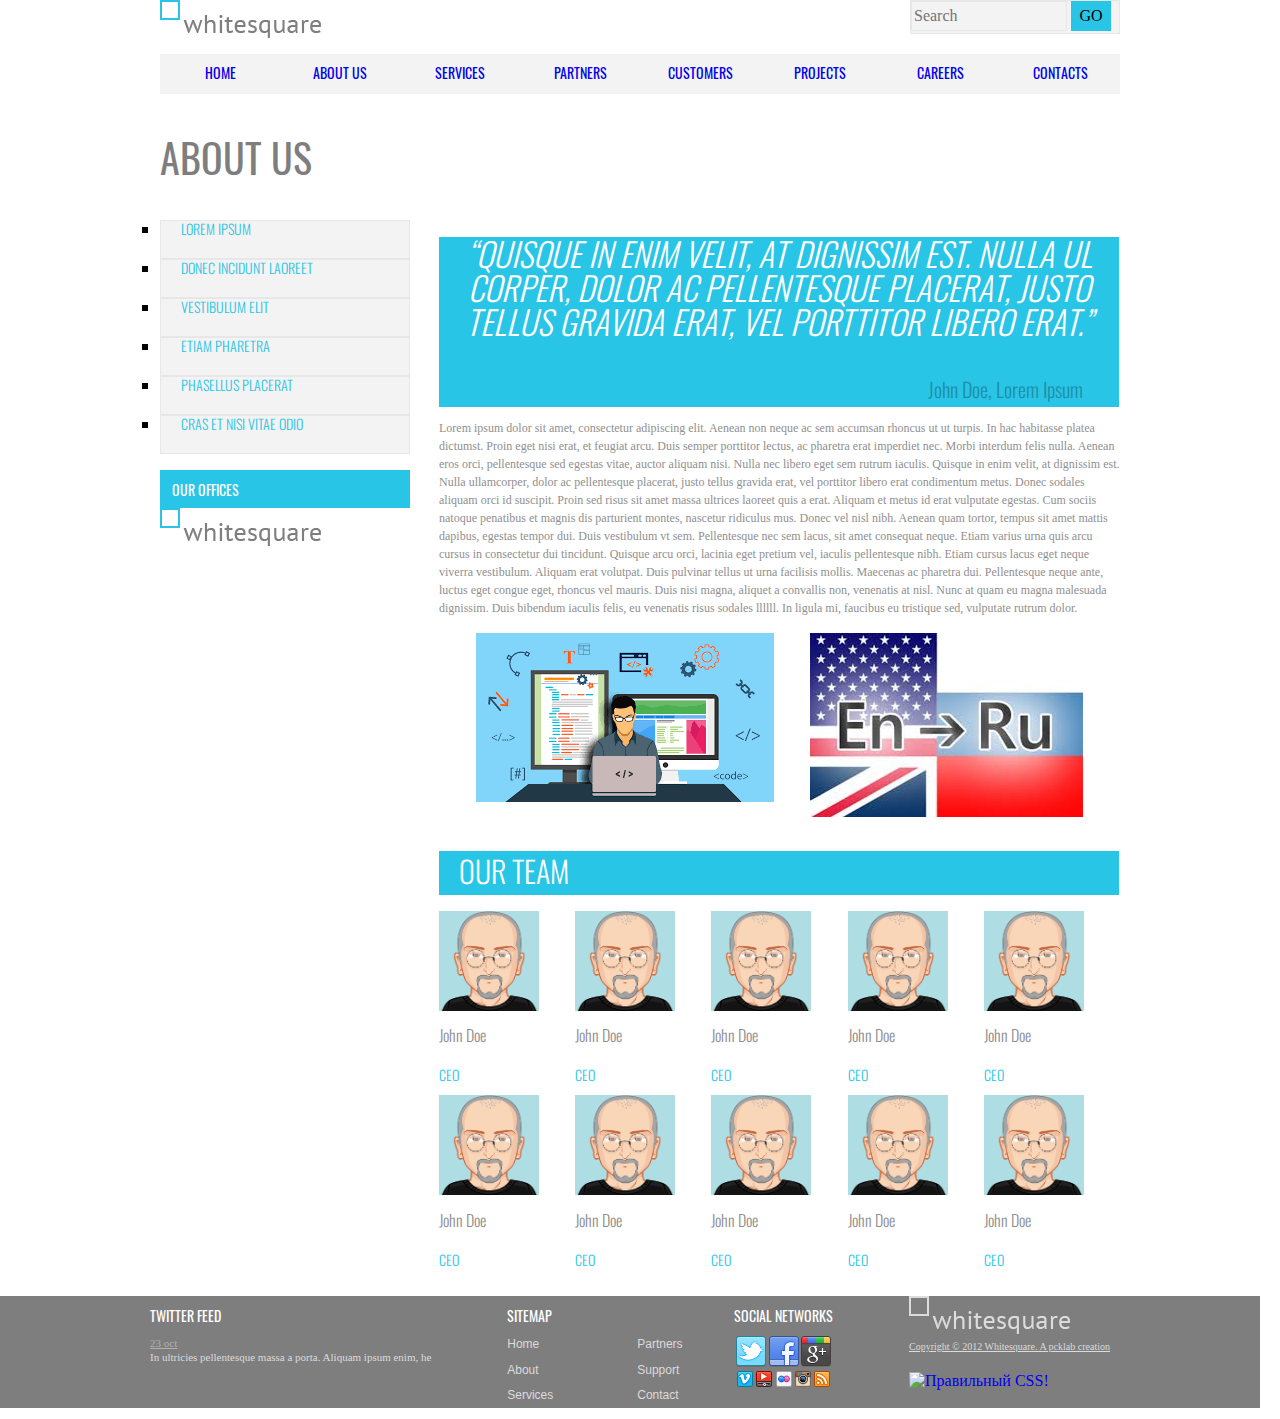
==== commit 1fa80687: "social+footer made" ====
--- a/index.html
+++ b/index.html
@@ -155,12 +155,12 @@
                     <ul class="contentimages-list">
                         <li class="contentimages-item">
                             <a href="" class="contentimg-link">
-                                <img src="" alt="" class="contentimages">
+                                <img src="img/webdev.png" alt="" class="contentimages">
                             </a>
                         </li>
                         <li class="contentimages-item">
                             <a href="" class="contentimg-link">
-                                <img src="" alt="" class="contentimages">
+                                <img src="img/engr.jpeg" alt="" class="contentimages">
                             </a>
                         </li>
                     </ul>
@@ -283,38 +283,48 @@
                 <div class="sitemap-title">
                     SITEMAP
                 </div>
-                <ul class="sitemap-list">
-                    <li class="sitemap-item">
-                        <a href="" class="sitemap-link">
-                            <p class="sitemap-name">Home</p>
-                        </a>
-                    </li>
-                    <li class="sitemap-item">
-                        <a href="" class="sitemap-link">
-                            <p class="sitemap-name">About</p>
-                        </a>
-                    </li>
-                    <li class="sitemap-item">
-                        <a href="" class="sitemap-link">
-                            <p class="sitemap-name">Services</p>
-                        </a>
-                    </li>
-                    <li class="sitemap-item">
-                        <a href="" class="sitemap-link">
-                            <p class="sitemap-name">Partners</p>
-                        </a>
-                    </li>
-                    <li class="sitemap-item">
-                        <a href="" class="sitemap-link">
-                            <p class="sitemap-name">Support</p>
-                        </a>
-                    </li>
-                    <li class="sitemap-item">
-                        <a href="" class="sitemap-link">
-                            <p class="sitemap-name">Contact</p>
-                        </a>
-                    </li>
-                </ul>
+                <div class="two-columns">
+                    <div class="column1">
+                        <ul class="sitemap-list">
+                            <li class="sitemap-item">
+                                <a href="" class="sitemap-link">
+                                    <p class="sitemap-name">Home</p>
+                                </a>
+                            </li>
+                            <li class="sitemap-item">
+                                <a href="" class="sitemap-link">
+                                    <p class="sitemap-name">About</p>
+                                </a>
+                            </li>
+                            <li class="sitemap-item">
+                                <a href="" class="sitemap-link">
+                                    <p class="sitemap-name">Services</p>
+                                </a>
+                            </li>
+                        </ul>
+                    </div>
+
+                    <div class="column2">
+                        <ul class="sitemap-list2">
+                            <li class="sitemap-item">
+                                <a href="" class="sitemap-link">
+                                    <p class="sitemap-name">Partners</p>
+                                </a>
+                            </li>
+                            <li class="sitemap-item">
+                                <a href="" class="sitemap-link">
+                                    <p class="sitemap-name">Support</p>
+                                </a>
+                            </li>
+                            <li class="sitemap-item">
+                                <a href="" class="sitemap-link">
+                                    <p class="sitemap-name">Contact</p>
+                                </a>
+                            </li>
+                        </ul>
+
+                    </div>
+                </div>
 
             </div>
             <div class="socialnetworks-block">
@@ -325,20 +335,18 @@
                     <ul class="bigsocial-list">
                         <li class="bigsocial-item">
                             <a href="" class="bigsocial-link">
-                                twitter logo
-                                <img src="" alt="" class="bigsocial-img">
+
+                                <img src="img/social/twitter.png" alt="" class="bigsocial-img">
                             </a>
                         </li>
                         <li class="bigsocial-item">
                             <a href="" class="bigsocial-link">
-                                facebook
-                                <img src="" alt="" class="bigsocial-img">
+                                <img src="img/social/facebook.png" alt="" class="bigsocial-img">
                             </a>
                         </li>
                         <li class="bigsocial-item">
                             <a href="" class="bigsocial-link">
-                                google+
-                                <img src="" alt="" class="bigsocial-img">
+                                <img src="img/social/googleplus.png" alt="" class="bigsocial-img">
                             </a>
                         </li>
                     </ul>
@@ -347,32 +355,27 @@
                     <ul class="smallsocial-list">
                         <li class="smallsocial-item">
                             <a href="" class="smallsocial-link">
-                                vimeo
-                                <img src="" alt="" class="smallsocial-img">
-                            </a>
-                        </li>
-                        <li class="smallsocial-item">
-                            youtube
-                            <a href="" class="smallsocial-link">
-                                <img src="" alt="" class="smallsocial-img">
-                            </a>
-                        </li>
-                        <li class="smallsocial-item">
-                            flickr
-                            <a href="" class="smallsocial-link">
-                                <img src="" alt="" class="smallsocial-img">
-                            </a>
-                        </li>
-                        <li class="smallsocial-item">
-                            instagram
-                            <a href="" class="smallsocial-link">
-                                <img src="" alt="" class="smallsocial-img">
+                                <img src="img/social/vimeo.png" alt="" class="smallsocial-img">
                             </a>
                         </li>
                         <li class="smallsocial-item">
                             <a href="" class="smallsocial-link">
-                                rss
-                                <img src="" alt="" class="smallsocial-img">
+                                <img src="img/social/youtube.png" alt="" class="smallsocial-img">
+                            </a>
+                        </li>
+                        <li class="smallsocial-item">
+                            <a href="" class="smallsocial-link">
+                                <img src="img/social/flickr.png" alt="" class="smallsocial-img">
+                            </a>
+                        </li>
+                        <li class="smallsocial-item">
+                            <a href="" class="smallsocial-link">
+                                <img src="img/social/instagram.png" alt="" class="smallsocial-img">
+                            </a>
+                        </li>
+                        <li class="smallsocial-item">
+                            <a href="" class="smallsocial-link">
+                                <img src="img/social/rss.png" alt="" class="smallsocial-img">
                             </a>
                         </li>
 
@@ -390,6 +393,13 @@
                 <div class="copyright-text">
                     Copyright © 2012 Whitesquare. A pcklab creation
                 </div>
+                <p>
+                    <a href="http://jigsaw.w3.org/css-validator/check/referer">
+                        <img style="border:0;width:88px;height:31px"
+                            src="http://jigsaw.w3.org/css-validator/images/vcss-blue"
+                            alt="Правильный CSS!" />
+                        </a>
+                    </p>
 
             </div>
 
--- a/styles/styles.css
+++ b/styles/styles.css
@@ -80,7 +80,7 @@
     box-sizing: border-box;
     background-color: #f3f3f3;
     /* width: 960px; */
-    /* height: 40px; */ 
+    /* height: 40px; */
 }
 
 .mainmenu-list {
@@ -88,13 +88,12 @@
     justify-content: space-evenly;
     align-items: stretch;
     /* width: (100/8)%;  */
-    height: 40px; 
+    height: 40px;
 }
 
 .mainmenu-item {
     width: calc(100%/8);
     background-color: #f3f3f3;
-
     /* border-style: solid; */
     /* border-width: 1px; */
     /* border-color: #e7e7e7; */
@@ -109,25 +108,23 @@
     text-align: center;
 }
 
-.mainmenu-link{
+.mainmenu-link {
     /* width: (100/8)%; */
-    height: 40px; 
-
-}
-
-.mainmenu-item a:hover{
-
+    height: 40px;
+}
+
+.mainmenu-item a:hover {
     /* width: (100/8)%; */
-    height: 40px; 
+    height: 40px;
     background-color: #29c5e6;
     color: white;
-
 }
 
 .mainmenu-link {
     /* width: 120px;
     height: 40px; */
 }
+
 /* 
 .mainmenu-item a {
     display: block;
@@ -206,6 +203,28 @@
 
 .content__team-block {}
 
+.content-images{
+
+}
+
+.contentimages-list{
+    display: flex;
+    justify-content: space-evenly;
+
+}
+
+.contentimages-item{
+
+}
+
+.contentimg-link{
+
+}
+ 
+.contentimages{
+
+}
+
 .team-title {
     background-color: #29c5e6;
     width: 680px;
@@ -269,7 +288,7 @@
 }
 
 .footer-wrapper {
-    /* width: 100%; */
+    max-width: 960px;
     margin: 0 auto;
     display: flex;
     justify-content: space-between;
@@ -311,9 +330,13 @@
     width: 151px;
     /* height: 77px; */
     height: 100%;
+    /* color: red; */
+    /* background-color: red; */
 }
 
 .sitemap-title {
+    height: 14px;
+    width: 151px;
     font-family: Oswald;
     color: #ffffff;
     font-size: 14px;
@@ -322,29 +345,59 @@
     line-height: 40px;
     /* Приближение из-за подстановки шрифтов */
     text-align: left;
-}
-
-.sitemap-list {
-    display: flex;
-    flex-direction: column;
+    padding: 0;
+    margin: 0;
+}
+
+.two-columns{
+    margin-top: 12px;
+    display: flex;
+}
+
+.column1 .column2{
+    
+}
+
+.column2{
+    margin-left: 84px;
+}
+
+.sitemap-list1 .sitemap-list2 {
+    /* display: flex; */
+    /* flex-direction: column; */
+    list-style-type: none;
+    padding: 0;
+    margin: 0;
+    overflow: auto;
+    height: 100%;
+    /* list-style: none; */
     /* flex-wrap: wrap; */
 }
 
 .sitemap-item {
+    padding: 0;
+}
+
+
+.sitemap-name {
+    padding: 0;
     /* height: 30%; */
-    font-family: Tahoma;
+    font-family: "Arial", "Oswald", "Tahoma";
     color: #dbdbdb;
     font-size: 12px;
-    font-weight: 400;
-    line-height: 40px;
-    text-align: left;
+    /* font-weight: 400; */
+    /* line-height: 40px; */
+    /* text-align: left; */
 }
 
 .sitemap-link {}
 
-.sitemap-name {}
-
-.socialnetworks-block {}
+
+.socialnetworks-block {
+    /* height: 200px; */
+    /* display: block; */
+    /* background-color: red; */
+}
 
 .socialnetworks-title {
     font-family: Oswald;
@@ -355,15 +408,48 @@
     line-height: 40px;
     /* Приближение из-за подстановки шрифтов */
     text-align: left;
-}
-
-.bigsocial-list {}
+    padding: 0;
+    margin: 0;
+}
+
+.bigsocial{
+    display: inline;
+    padding: 0;
+    margin: 0;
+}
+
+.bigsocial ul{
+    padding: 0;
+    margin: 0;
+}
+
+.bigsocial-list {
+    display: flex;
+    justify-content: space-evenly;
+    /* height: 100%; */
+    /* background-color: gold; */
+}
 
 .bigsocial-item {}
 
 .bigsocial-link {}
 
 .bigsocial-img {}
+
+.smallsocial{
+    /* display: flex; */
+    height: 40px;
+}
+
+.smallsocial ul{
+    padding: 0;
+    margin: 0;
+}
+
+.smallsocial-list{
+    display: flex;
+    justify-content: space-evenly;
+}
 
 .copyright-block {}
 
@@ -428,7 +514,7 @@
     /* display: block; */
     list-style-type: square;
     font-family: Oswald;
-    font-weight: 14px;
+    font-size: 14px;
     /* padding-left: 20px; */
     /* margin-left: 20px; */
     /* padding-left: -30; */
@@ -469,4 +555,32 @@
     line-height: 16px;
     /* Приближение из-за подстановки шрифтов */
     text-align: left;
-}+}
+
+.side-map {}
+
+.sidemap-title {
+    background-color: #29c5e6;
+    width: 250px;
+    height: 38px;
+}
+
+.sidemap-title-text {
+    font-family: Oswald;
+    color: #ffffff;
+    font-size: 14px;
+    /* Приближение из-за подстановки шрифтов */
+    font-weight: 400;
+    line-height: 40px;
+    /* Приближение из-за подстановки шрифтов */
+    /* text-align: left; */
+    /* padding: 12px 14px; */
+    vertical-align: middle;
+    padding-left: 12px;
+}
+
+.sidemap-map {}
+
+.sidemap-map-link {}
+
+.sidemap-map-img {}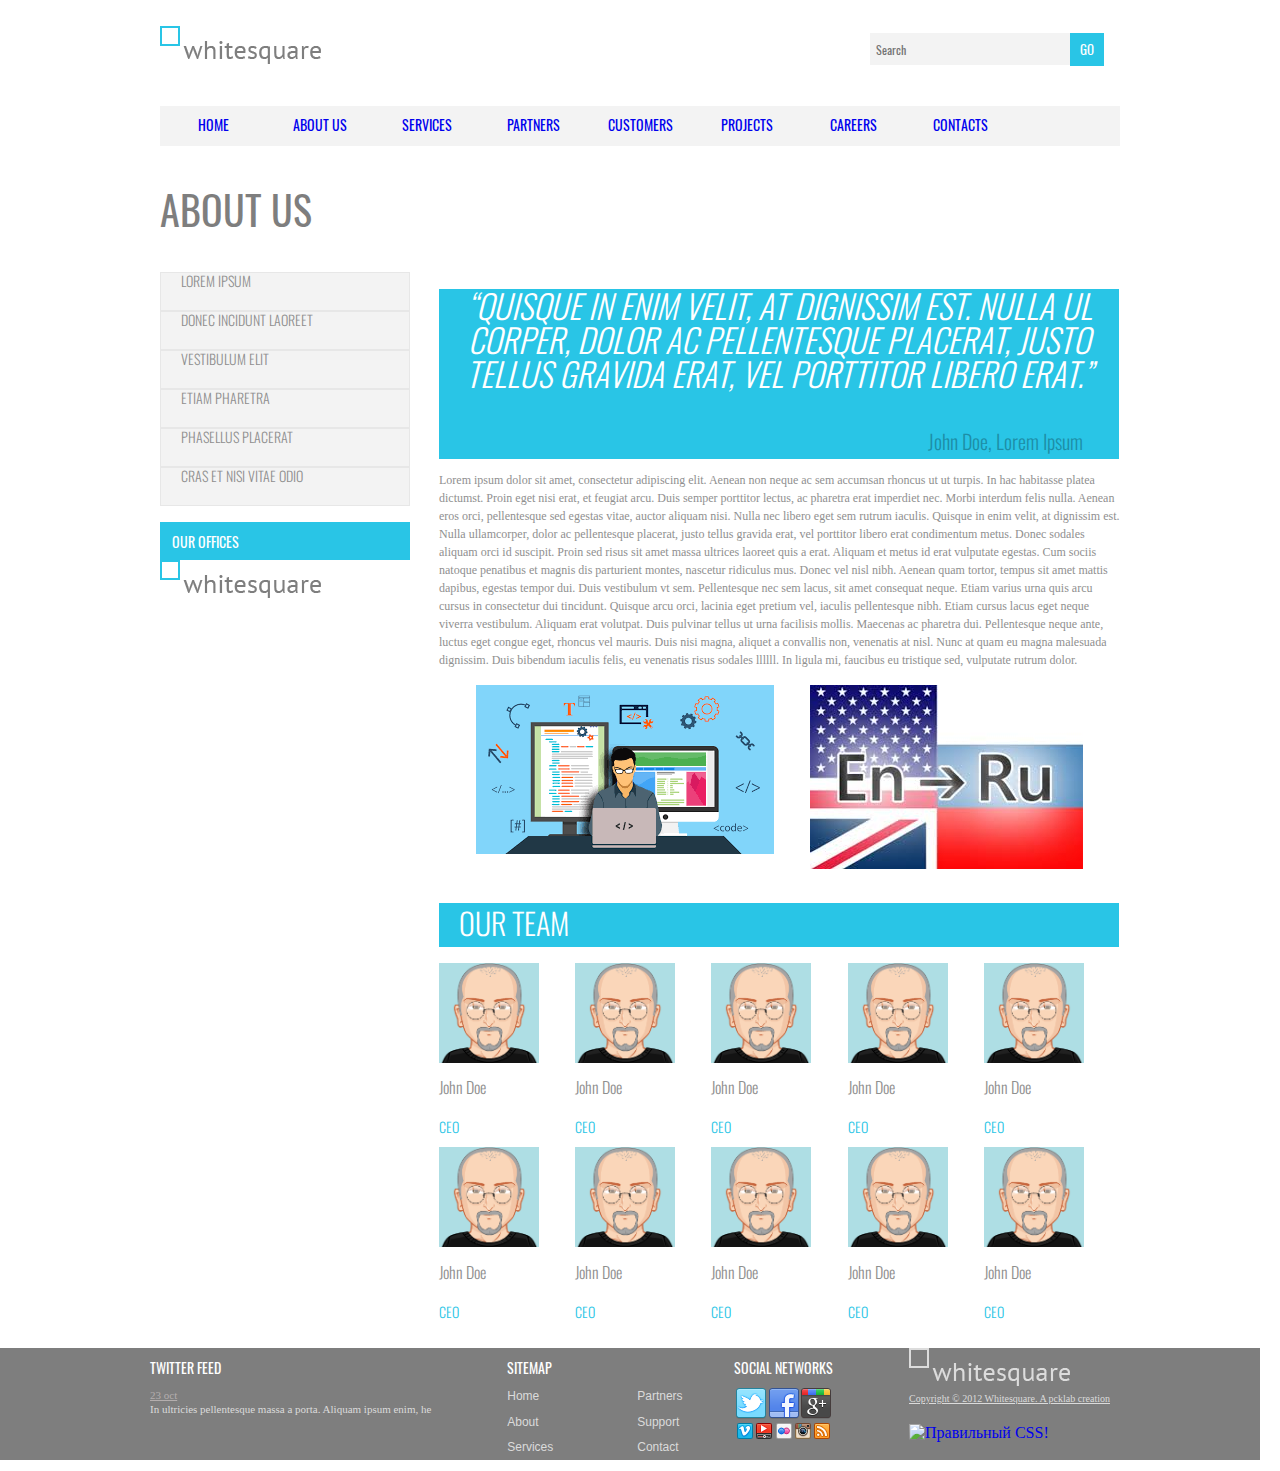
==== commit d22a8ca8: "header fix" ====
--- a/index.html
+++ b/index.html
@@ -10,6 +10,9 @@
     <link rel="stylesheet" href="styles/normalize.css">
     <link href="https://fonts.googleapis.com/css?family=Roboto" rel="stylesheet">
     <link href="https://fonts.googleapis.com/css?family=Oswald" rel="stylesheet">
+    <!-- Load an icon library to show a hamburger menu (bars) on small screens -->
+    <link rel="stylesheet" href="https://cdnjs.cloudflare.com/ajax/libs/font-awesome/4.7.0/css/font-awesome.min.css">
+
     <link rel="shortcut icon" href="img/favicon.png" type="image/x-icon">
 </head>
 
@@ -26,10 +29,11 @@
 
                 </div>
                 <div class="search-block">
-                    <input type="search" name="srch-input" id="srch-id" class="search-input" placeholder="Search">
-                    <button type="submit" class="search-button">GO</button>
-
-
+
+                    <form action="/pi.php">
+                        <input type="search" name="srch-input" id="srch-id" class="search-input" placeholder="Search">
+                        <button type="submit" class="search-button">GO</button>
+                    </form>
                 </div>
             </div>
             <nav class="mainmenu">
@@ -60,6 +64,12 @@
                     <li class="mainmenu-item">
                         <a href="#" class="mainmenu-link">CONTACTS</a>
                     </li>
+                    <li class="mainmenu-item">
+                        <a href="javascript:void(0);" class="icon" onclick="myFunction();">
+                            <i class="fa fa-bars"></i>
+                        </a>
+                    </li>
+
 
                 </ul>
 
@@ -395,11 +405,10 @@
                 </div>
                 <p>
                     <a href="http://jigsaw.w3.org/css-validator/check/referer">
-                        <img style="border:0;width:88px;height:31px"
-                            src="http://jigsaw.w3.org/css-validator/images/vcss-blue"
-                            alt="Правильный CSS!" />
-                        </a>
-                    </p>
+                        <img style="border:0;width:88px;height:31px" src="http://jigsaw.w3.org/css-validator/images/vcss-blue" alt="Правильный CSS!"
+                        />
+                    </a>
+                </p>
 
             </div>
 
--- a/styles/styles.css
+++ b/styles/styles.css
@@ -13,7 +13,10 @@
     src: url('../fonts/Roboto/Roboto-Regular.ttf')
 }
 
-body {}
+body {
+    /* background-color: #f3f3f3;
+    border: 1px solid #e7e7e7; */
+}
 
 a {
     text-decoration: none;
@@ -27,50 +30,71 @@
 .header {
     display: flex;
     flex-direction: column;
+    
 }
 
 .logo-header {
+    height: 90px;
     display: flex;
     justify-content: space-between;
     width: 100%;
+    align-items: center;
 }
 
 .logo-block {
     float: left;
     width: 161px;
     height: 38px;
+    vertical-align: middle;
 }
 
 .logo-link {}
 
 .search-block {
     float: right;
+    border: none;
+    /* border-style: solid; */
+    /* border-width: 1px; */
+    /* border-color: #e7e7e7; */
+    box-sizing: border-box;
+    /* background-color: #f3f3f3; */
+    /* width: 210px; */
+    /* height: 34px;
+    vertical-align: middle;
+    margin: 0; */
+}
+
+input[type=search] {
+    background-color: #f3f3f3;
     border-style: solid;
     border-width: 1px;
     border-color: #e7e7e7;
     box-sizing: border-box;
-    background-color: #f3f3f3;
-    width: 210px;
-    height: 34px
-}
-
-.search-input {
-    border-style: solid;
-    border-width: 1px;
-    border-color: #e7e7e7;
-    box-sizing: border-box;
-    background-color: #f3f3f3;
-    width: 156px;
-    height: 30px;
-}
-
-.search-button {
+    width: 200px;
+    height: 32px;
+    padding: 6px;
+    margin-top: 9px;
+    font-size: 17px;
+    border: none;
+    font-size: 12px;
+    letter-spacing: 0px;
+    line-height: 18px;
+    font-family: "Oswald", "Tahoma";
+    color: #b2b2b2;
+}
+
+.search-block button {
+    float: right;
+    padding: 9px 10px;
+    margin-top: 9px;
+    margin-right: 16px;
+    background: #ddd;
+    font-size: 13px;
+    border: none;
+    cursor: pointer;
     background-color: #29c5e6;
-    width: 40px;
-    height: 30px;
-    border-width: 0px;
-    /* border-color: #e7e7e7; */
-    box-sizing: border-box;
+    font-family: Oswald;
+    color: white;
 }
 
 .mainmenu {
@@ -109,7 +133,6 @@
 }
 
 .mainmenu-link {
-    /* width: (100/8)%; */
     height: 40px;
 }
 
@@ -120,16 +143,14 @@
     color: white;
 }
 
-.mainmenu-link {
-    /* width: 120px;
-    height: 40px; */
-}
-
-/* 
-.mainmenu-item a {
-    display: block;
- 
-} */
+.mainmenu .icon{
+    display: none;
+}
+
+@media screen and (max-width: 600px) {
+    
+}
+
 
 .aside {}
 
@@ -203,27 +224,18 @@
 
 .content__team-block {}
 
-.content-images{
-
-}
-
-.contentimages-list{
+.content-images {}
+
+.contentimages-list {
     display: flex;
     justify-content: space-evenly;
-
-}
-
-.contentimages-item{
-
-}
-
-.contentimg-link{
-
-}
- 
-.contentimages{
-
-}
+}
+
+.contentimages-item {}
+
+.contentimg-link {}
+
+.contentimages {}
 
 .team-title {
     background-color: #29c5e6;
@@ -349,16 +361,14 @@
     margin: 0;
 }
 
-.two-columns{
+.two-columns {
     margin-top: 12px;
     display: flex;
 }
 
-.column1 .column2{
-    
-}
-
-.column2{
+.column1 .column2 {}
+
+.column2 {
     margin-left: 84px;
 }
 
@@ -377,7 +387,6 @@
 .sitemap-item {
     padding: 0;
 }
-
 
 .sitemap-name {
     padding: 0;
@@ -392,7 +401,6 @@
 
 .sitemap-link {}
 
-
 .socialnetworks-block {
     /* height: 200px; */
     /* display: block; */
@@ -412,13 +420,13 @@
     margin: 0;
 }
 
-.bigsocial{
+.bigsocial {
     display: inline;
     padding: 0;
     margin: 0;
 }
 
-.bigsocial ul{
+.bigsocial ul {
     padding: 0;
     margin: 0;
 }
@@ -436,17 +444,17 @@
 
 .bigsocial-img {}
 
-.smallsocial{
+.smallsocial {
     /* display: flex; */
     height: 40px;
 }
 
-.smallsocial ul{
+.smallsocial ul {
     padding: 0;
     margin: 0;
 }
 
-.smallsocial-list{
+.smallsocial-list {
     display: flex;
     justify-content: space-evenly;
 }
@@ -492,6 +500,8 @@
 
 h4 {}
 
+
+
 .logo-header {
     display: flex;
 }
@@ -512,14 +522,14 @@
 
 .sidemenu-item {
     /* display: block; */
-    list-style-type: square;
+    list-style-type: none;
     font-family: Oswald;
     font-size: 14px;
     /* padding-left: 20px; */
     /* margin-left: 20px; */
     /* padding-left: -30; */
     /* list-style-type: square; */
-    background-color: #f1f1f1;
+    background-color: #8f8f8f;
     border-style: solid;
     border-width: 1px;
     border-color: #e7e7e7;
@@ -527,6 +537,8 @@
     background-color: #f3f3f3;
     width: 250px;
     height: 39px;
+    text-align: left;
+    vertical-align: middle;
 }
 
 li a {
@@ -541,20 +553,21 @@
 }
 
 .sidemenu-item a:hover {
-    background-color: #29c5e6;
-    color: white;
+    color: #29c5e6;
 }
 
 .sidemenu-link {
     /* display: block; */
     font-family: Oswald;
-    color: #29c5e6;
+    color: #8f8f8f;
+    ;
     font-size: 14px;
     /* Приближение из-за подстановки шрифтов */
     font-weight: 300;
     line-height: 16px;
     /* Приближение из-за подстановки шрифтов */
     text-align: left;
+    vertical-align: middle;
 }
 
 .side-map {}
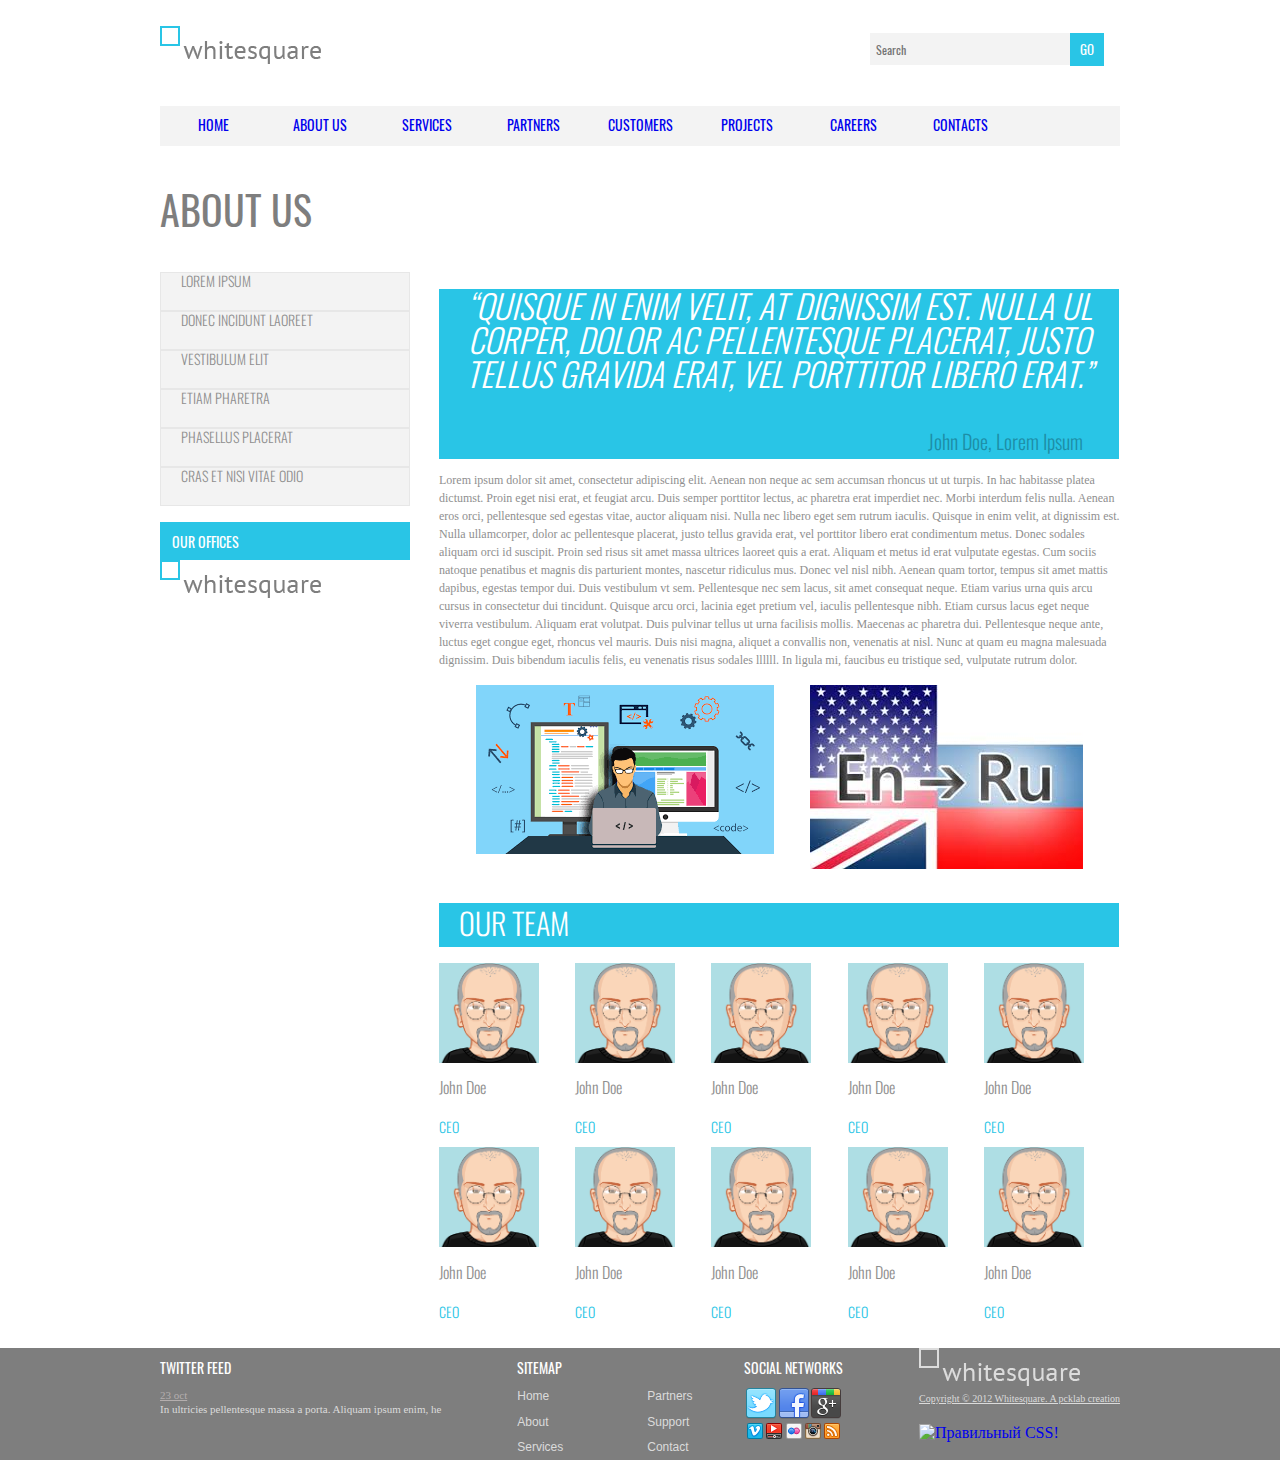
==== commit 87e9c45c: "add responsiveness" ====
--- a/index.html
+++ b/index.html
@@ -278,7 +278,7 @@
 
         <div class="footer-wrapper">
             <div class="twitterfeed-block">
-                <div class="tweeterfeed-title">
+                <div class="tweeterfeed-title ftitle">
                     TWITTER FEED
                 </div>
                 <div class="twitterfeed-date">
@@ -290,7 +290,7 @@
 
             </div>
             <div class="sitemap-block">
-                <div class="sitemap-title">
+                <div class="sitemap-title ftitle">
                     SITEMAP
                 </div>
                 <div class="two-columns">
@@ -338,7 +338,7 @@
 
             </div>
             <div class="socialnetworks-block">
-                <div class="socialnetworks-title">
+                <div class="socialnetworks-title ftitle">
                     SOCIAL NETWORKS
                 </div>
                 <div class="bigsocial">
--- a/styles/styles.css
+++ b/styles/styles.css
@@ -148,7 +148,68 @@
 }
 
 @media screen and (max-width: 600px) {
+
+    .logo-header{
+        display: flex;
+        flex-direction: column;
+        align-items: center;
+
+    }
+
+    .mainmenu-list{
+   display: flex;
+   flex-direction: column;
+   align-items: center;
+        height: 100%;
+        background-color: #fff;
+    }
+
+    .content__citate-block{
+        width: 100%;
+        height: 100%;
+    }
+
+    .main{
+        display: flex;
+        flex-direction: column;
+        
+    }
+
+    .contentimages-list{
+        
+        display: flex;
+        flex-direction: column;
+        align-items: center;
+        
+        
+    }
+
+    .team-members-list{
+        display: flex;
+        flex-direction: column;
+        align-content: center;
+        align-items: center;
+    }
+
+    .footer {
+        background-color: #7e7e7e;
+        /* width: 1260px; */
+        width: 100%;
+        height: 100%;
+    }
     
+
+    .footer-wrapper{
+        display: flex;
+        flex-direction: column;
+        background-color: #7e7e7e;
+        align-items: center;
+
+    }
+
+    .ftitle{
+        
+    }
 }
 
 
@@ -295,7 +356,8 @@
 
 .footer {
     background-color: #7e7e7e;
-    width: 1260px;
+    /* width: 1260px; */
+    width: 100%;
     height: 112px;
 }
 
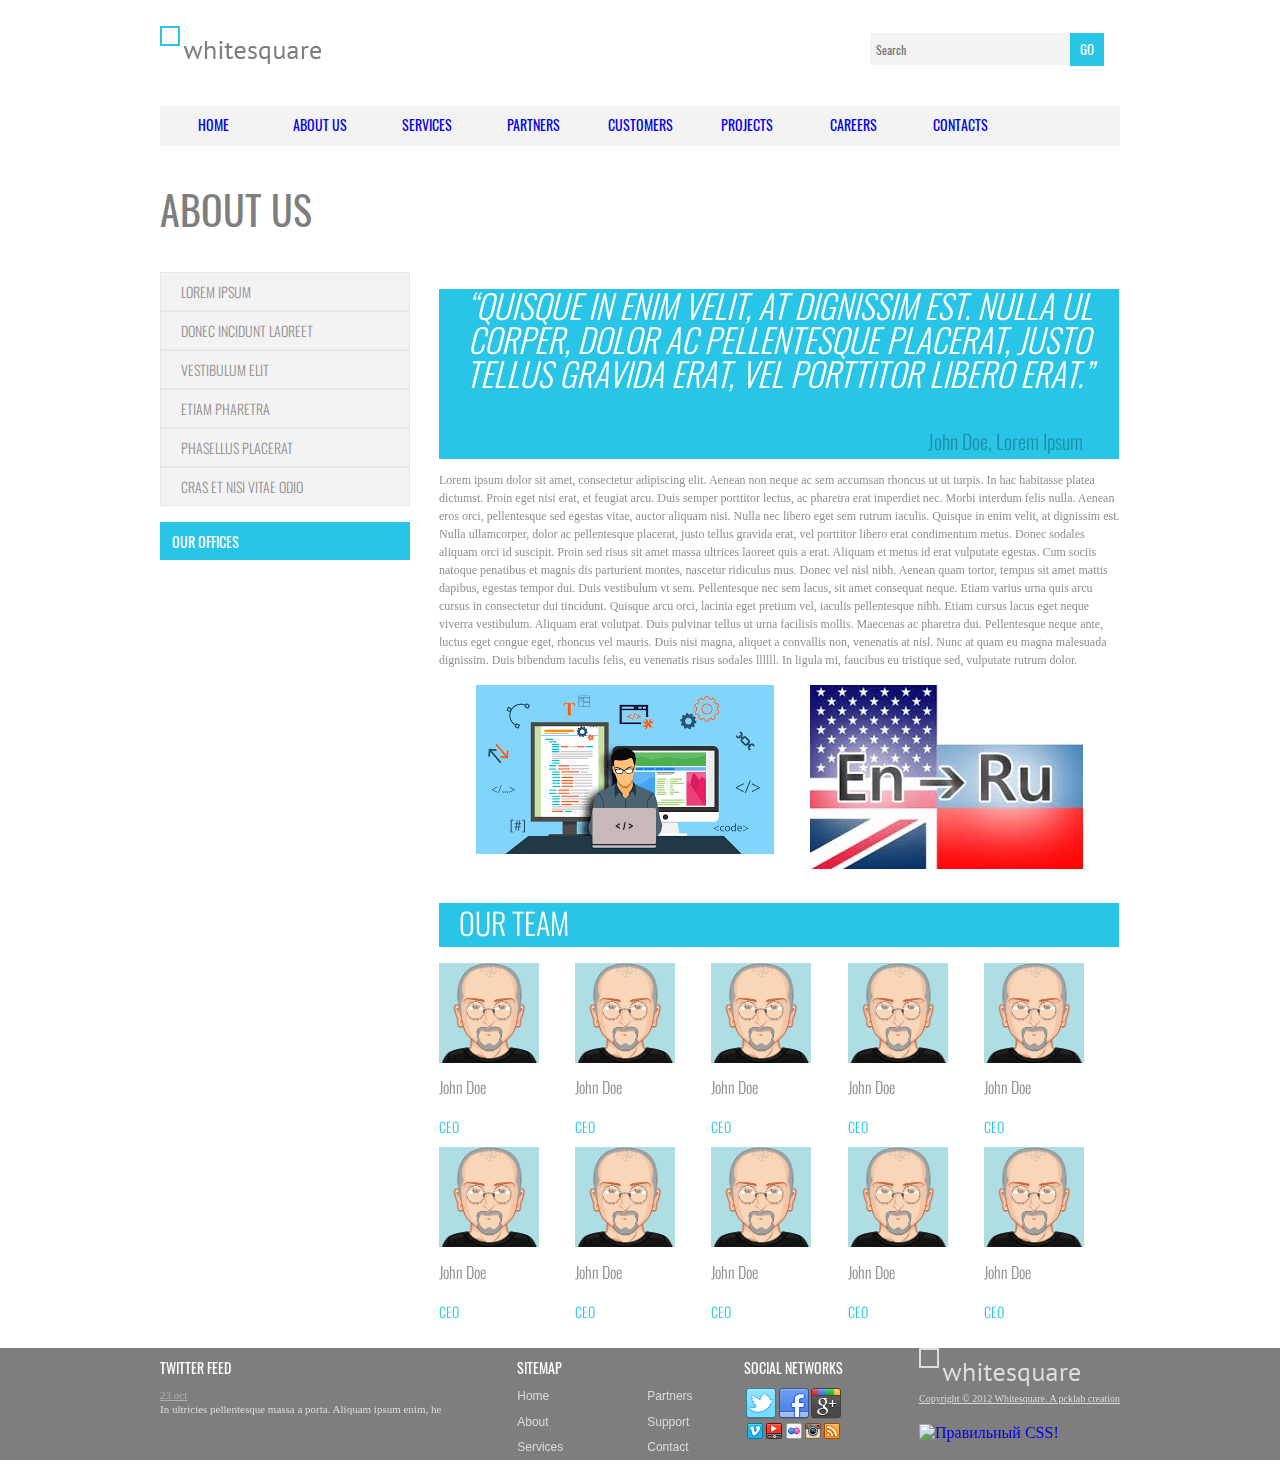
==== commit 82864412: "maps" ====
--- a/index.html
+++ b/index.html
@@ -116,11 +116,27 @@
                             </p>
                         </div>
 
-                        <div class="sidemap-map">
-                            <a href="#" class="sidemap-map-link">
-                                <img src="img/logo-whitesquare.png" alt="sidemap" class="sidemap-map-img">
-                            </a>
-
+                        <div class="mapouter">
+                            <div class="gmap_canvas">
+                                <iframe width="227" height="177" id="gmap_canvas" src="https://maps.google.com/maps?q=university%20of%20san%20francisco&t=&z=13&ie=UTF8&iwloc=&output=embed"
+                                    frameborder="0" scrolling="no" marginheight="0" marginwidth="0"></iframe>
+                                <a href="https://www.pureblack.de/webdesign/"></a>
+                            </div>
+                            <style>
+                                .mapouter {
+                                    padding: 10px;
+                                    text-align: right;
+                                    height: 177px;
+                                    width: 227px;
+                                }
+
+                                .gmap_canvas {
+                                    overflow: hidden;
+                                    background: none !important;
+                                    height: 177px;
+                                    width: 227px;
+                                }
+                            </style>
                         </div>
 
                     </div>
--- a/styles/styles.css
+++ b/styles/styles.css
@@ -147,71 +147,6 @@
     display: none;
 }
 
-@media screen and (max-width: 600px) {
-
-    .logo-header{
-        display: flex;
-        flex-direction: column;
-        align-items: center;
-
-    }
-
-    .mainmenu-list{
-   display: flex;
-   flex-direction: column;
-   align-items: center;
-        height: 100%;
-        background-color: #fff;
-    }
-
-    .content__citate-block{
-        width: 100%;
-        height: 100%;
-    }
-
-    .main{
-        display: flex;
-        flex-direction: column;
-        
-    }
-
-    .contentimages-list{
-        
-        display: flex;
-        flex-direction: column;
-        align-items: center;
-        
-        
-    }
-
-    .team-members-list{
-        display: flex;
-        flex-direction: column;
-        align-content: center;
-        align-items: center;
-    }
-
-    .footer {
-        background-color: #7e7e7e;
-        /* width: 1260px; */
-        width: 100%;
-        height: 100%;
-    }
-    
-
-    .footer-wrapper{
-        display: flex;
-        flex-direction: column;
-        background-color: #7e7e7e;
-        align-items: center;
-
-    }
-
-    .ftitle{
-        
-    }
-}
-
 
 .aside {}
 
@@ -257,6 +192,7 @@
     /* Приближение из-за подстановки шрифтов */
     text-align: center;
     vertical-align: middle;
+    
     /* padding: 23px 20px 33px 21px; */
 }
 
@@ -605,6 +541,7 @@
 
 li a {
     display: block;
+    /* padding: 11px; */
 }
 
 .sidemenu-item a {
@@ -612,6 +549,9 @@
     padding-left: 20px;
     height: 39px;
     width: 250px;
+    padding-top: 11px;
+    padding-bottom: 11px;
+
 }
 
 .sidemenu-item a:hover {
@@ -658,4 +598,91 @@
 
 .sidemap-map-link {}
 
-.sidemap-map-img {}+.sidemap-map-img {}
+
+/* media query for mobile devices lower 600 px */
+
+
+@media screen and (max-width: 600px) {
+
+    .logo-header{
+        display: flex;
+        flex-direction: column;
+        align-items: center;
+
+    }
+
+    .mainmenu-list{
+   display: flex;
+   flex-direction: column;
+   align-items: center;
+        height: 100%;
+        background-color: #fff;
+    }
+
+    main{
+        width: 100%;
+    }
+
+
+    
+    .content-block{
+        width: 100%;
+    }
+
+    .content__citate-block{
+        width: 100%;
+        height: 100%;
+    }
+
+    .main{
+        display: flex;
+        flex-direction: column;
+        
+    }
+
+    .contentimages-list{
+        
+        display: flex;
+        flex-direction: column;
+        align-items: center;
+        
+        
+    }
+
+    .team-title{
+        width: 100%;
+
+    }
+
+    .teamtitle-text{
+
+    }
+
+    .team-members-list{
+        display: flex;
+        flex-direction: column;
+        align-content: center;
+        align-items: center;
+    }
+
+    .footer {
+        background-color: #7e7e7e;
+        /* width: 1260px; */
+        width: 100%;
+        height: 100%;
+    }
+    
+
+    .footer-wrapper{
+        display: flex;
+        flex-direction: column;
+        background-color: #7e7e7e;
+        align-items: center;
+
+    }
+
+    .ftitle{
+        
+    }
+}
